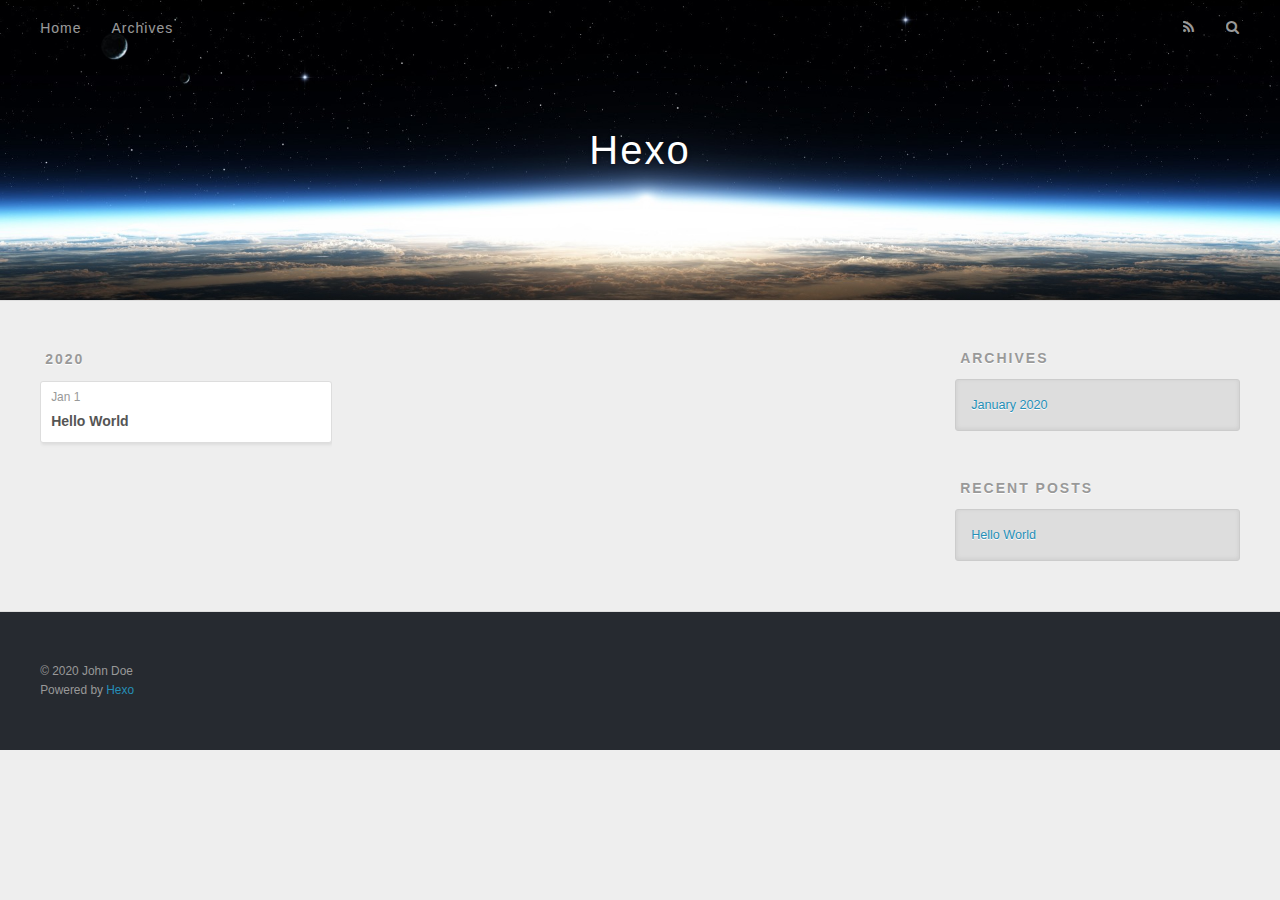
==== archives/index.html @ fbe67709 "Site updated: 2020-01-01 16:52:00" ====
<!DOCTYPE html>
<html>
<head>
  <meta charset="utf-8">
  

  
  <title>Archives | Hexo</title>
  <meta name="viewport" content="width=device-width, initial-scale=1, maximum-scale=1">
  <meta property="og:type" content="website">
<meta property="og:title" content="Hexo">
<meta property="og:url" content="http://yoursite.com/archives/index.html">
<meta property="og:site_name" content="Hexo">
<meta property="og:locale" content="en_US">
<meta property="article:author" content="John Doe">
<meta name="twitter:card" content="summary">
  
    <link rel="alternate" href="/atom.xml" title="Hexo" type="application/atom+xml">
  
  
    <link rel="icon" href="/favicon.png">
  
  
    <link href="//fonts.googleapis.com/css?family=Source+Code+Pro" rel="stylesheet" type="text/css">
  
  
<link rel="stylesheet" href="/css/style.css">

<meta name="generator" content="Hexo 4.2.0"></head>

<body>
  <div id="container">
    <div id="wrap">
      <header id="header">
  <div id="banner"></div>
  <div id="header-outer" class="outer">
    <div id="header-title" class="inner">
      <h1 id="logo-wrap">
        <a href="/" id="logo">Hexo</a>
      </h1>
      
    </div>
    <div id="header-inner" class="inner">
      <nav id="main-nav">
        <a id="main-nav-toggle" class="nav-icon"></a>
        
          <a class="main-nav-link" href="/">Home</a>
        
          <a class="main-nav-link" href="/archives">Archives</a>
        
      </nav>
      <nav id="sub-nav">
        
          <a id="nav-rss-link" class="nav-icon" href="/atom.xml" title="RSS Feed"></a>
        
        <a id="nav-search-btn" class="nav-icon" title="Search"></a>
      </nav>
      <div id="search-form-wrap">
        <form action="//google.com/search" method="get" accept-charset="UTF-8" class="search-form"><input type="search" name="q" class="search-form-input" placeholder="Search"><button type="submit" class="search-form-submit">&#xF002;</button><input type="hidden" name="sitesearch" value="http://yoursite.com"></form>
      </div>
    </div>
  </div>
</header>
      <div class="outer">
        <section id="main">
  
  
    
    
      
      
      <section class="archives-wrap">
        <div class="archive-year-wrap">
          <a href="/archives/2020" class="archive-year">2020</a>
        </div>
        <div class="archives">
    
    <article class="archive-article archive-type-post">
  <div class="archive-article-inner">
    <header class="archive-article-header">
      <a href="/2020/01/01/hello-world/" class="archive-article-date">
  <time datetime="2020-01-01T08:36:13.190Z" itemprop="datePublished">Jan 1</time>
</a>
      
  
    <h1 itemprop="name">
      <a class="archive-article-title" href="/2020/01/01/hello-world/">Hello World</a>
    </h1>
  

    </header>
  </div>
</article>
  
  
    </div></section>
  


</section>
        
          <aside id="sidebar">
  
    

  
    

  
    
  
    
  <div class="widget-wrap">
    <h3 class="widget-title">Archives</h3>
    <div class="widget">
      <ul class="archive-list"><li class="archive-list-item"><a class="archive-list-link" href="/archives/2020/01/">January 2020</a></li></ul>
    </div>
  </div>


  
    
  <div class="widget-wrap">
    <h3 class="widget-title">Recent Posts</h3>
    <div class="widget">
      <ul>
        
          <li>
            <a href="/2020/01/01/hello-world/">Hello World</a>
          </li>
        
      </ul>
    </div>
  </div>

  
</aside>
        
      </div>
      <footer id="footer">
  
  <div class="outer">
    <div id="footer-info" class="inner">
      &copy; 2020 John Doe<br>
      Powered by <a href="http://hexo.io/" target="_blank">Hexo</a>
    </div>
  </div>
</footer>
    </div>
    <nav id="mobile-nav">
  
    <a href="/" class="mobile-nav-link">Home</a>
  
    <a href="/archives" class="mobile-nav-link">Archives</a>
  
</nav>
    

<script src="//ajax.googleapis.com/ajax/libs/jquery/2.0.3/jquery.min.js"></script>


  
<link rel="stylesheet" href="/fancybox/jquery.fancybox.css">

  
<script src="/fancybox/jquery.fancybox.pack.js"></script>




<script src="/js/script.js"></script>




  </div>
</body>
</html>
---- css/style.css ----
body {
  width: 100%;
}
body:before,
body:after {
  content: "";
  display: table;
}
body:after {
  clear: both;
}
html,
body,
div,
span,
applet,
object,
iframe,
h1,
h2,
h3,
h4,
h5,
h6,
p,
blockquote,
pre,
a,
abbr,
acronym,
address,
big,
cite,
code,
del,
dfn,
em,
img,
ins,
kbd,
q,
s,
samp,
small,
strike,
strong,
sub,
sup,
tt,
var,
dl,
dt,
dd,
ol,
ul,
li,
fieldset,
form,
label,
legend,
table,
caption,
tbody,
tfoot,
thead,
tr,
th,
td {
  margin: 0;
  padding: 0;
  border: 0;
  outline: 0;
  font-weight: inherit;
  font-style: inherit;
  font-family: inherit;
  font-size: 100%;
  vertical-align: baseline;
}
body {
  line-height: 1;
  color: #000;
  background: #fff;
}
ol,
ul {
  list-style: none;
}
table {
  border-collapse: separate;
  border-spacing: 0;
  vertical-align: middle;
}
caption,
th,
td {
  text-align: left;
  font-weight: normal;
  vertical-align: middle;
}
a img {
  border: none;
}
input,
button {
  margin: 0;
  padding: 0;
}
input::-moz-focus-inner,
button::-moz-focus-inner {
  border: 0;
  padding: 0;
}
@font-face {
  font-family: FontAwesome;
  font-style: normal;
  font-weight: normal;
  src: url("fonts/fontawesome-webfont.eot?v=#4.0.3");
  src: url("fonts/fontawesome-webfont.eot?#iefix&v=#4.0.3") format("embedded-opentype"), url("fonts/fontawesome-webfont.woff?v=#4.0.3") format("woff"), url("fonts/fontawesome-webfont.ttf?v=#4.0.3") format("truetype"), url("fonts/fontawesome-webfont.svg#fontawesomeregular?v=#4.0.3") format("svg");
}
html,
body,
#container {
  height: 100%;
}
body {
  background: #eee;
  font: 14px -apple-system, BlinkMacSystemFont, "Segoe UI", "Roboto", "Oxygen", "Ubuntu", "Cantarell", "Fira Sans", "Droid Sans", "Helvetica Neue", sans-serif;
  -webkit-text-size-adjust: 100%;
}
.outer {
  max-width: 1220px;
  margin: 0 auto;
  padding: 0 20px;
}
.outer:before,
.outer:after {
  content: "";
  display: table;
}
.outer:after {
  clear: both;
}
.inner {
  display: inline;
  float: left;
  width: 98.33333333333333%;
  margin: 0 0.833333333333333%;
}
.left,
.alignleft {
  float: left;
}
.right,
.alignright {
  float: right;
}
.clear {
  clear: both;
}
#container {
  position: relative;
}
.mobile-nav-on {
  overflow: hidden;
}
#wrap {
  height: 100%;
  width: 100%;
  position: absolute;
  top: 0;
  left: 0;
  -webkit-transition: 0.2s ease-out;
  -moz-transition: 0.2s ease-out;
  -ms-transition: 0.2s ease-out;
  transition: 0.2s ease-out;
  z-index: 1;
  background: #eee;
}
.mobile-nav-on #wrap {
  left: 280px;
}
@media screen and (min-width: 768px) {
  #main {
    display: inline;
    float: left;
    width: 73.33333333333333%;
    margin: 0 0.833333333333333%;
  }
}
.article-date,
.article-category-link,
.archive-year,
.widget-title {
  text-decoration: none;
  text-transform: uppercase;
  letter-spacing: 2px;
  color: #999;
  margin-bottom: 1em;
  margin-left: 5px;
  line-height: 1em;
  text-shadow: 0 1px #fff;
  font-weight: bold;
}
.article-inner,
.archive-article-inner {
  background: #fff;
  -webkit-box-shadow: 1px 2px 3px #ddd;
  box-shadow: 1px 2px 3px #ddd;
  border: 1px solid #ddd;
  border-radius: 3px;
}
.article-entry h1,
.widget h1 {
  font-size: 2em;
}
.article-entry h2,
.widget h2 {
  font-size: 1.5em;
}
.article-entry h3,
.widget h3 {
  font-size: 1.3em;
}
.article-entry h4,
.widget h4 {
  font-size: 1.2em;
}
.article-entry h5,
.widget h5 {
  font-size: 1em;
}
.article-entry h6,
.widget h6 {
  font-size: 1em;
  color: #999;
}
.article-entry hr,
.widget hr {
  border: 1px dashed #ddd;
}
.article-entry strong,
.widget strong {
  font-weight: bold;
}
.article-entry em,
.widget em,
.article-entry cite,
.widget cite {
  font-style: italic;
}
.article-entry sup,
.widget sup,
.article-entry sub,
.widget sub {
  font-size: 0.75em;
  line-height: 0;
  position: relative;
  vertical-align: baseline;
}
.article-entry sup,
.widget sup {
  top: -0.5em;
}
.article-entry sub,
.widget sub {
  bottom: -0.2em;
}
.article-entry small,
.widget small {
  font-size: 0.85em;
}
.article-entry acronym,
.widget acronym,
.article-entry abbr,
.widget abbr {
  border-bottom: 1px dotted;
}
.article-entry ul,
.widget ul,
.article-entry ol,
.widget ol,
.article-entry dl,
.widget dl {
  margin: 0 20px;
  line-height: 1.6em;
}
.article-entry ul ul,
.widget ul ul,
.article-entry ol ul,
.widget ol ul,
.article-entry ul ol,
.widget ul ol,
.article-entry ol ol,
.widget ol ol {
  margin-top: 0;
  margin-bottom: 0;
}
.article-entry ul,
.widget ul {
  list-style: disc;
}
.article-entry ol,
.widget ol {
  list-style: decimal;
}
.article-entry dt,
.widget dt {
  font-weight: bold;
}
#header {
  height: 300px;
  position: relative;
  border-bottom: 1px solid #ddd;
}
#header:before,
#header:after {
  content: "";
  position: absolute;
  left: 0;
  right: 0;
  height: 40px;
}
#header:before {
  top: 0;
  background: -webkit-linear-gradient(rgba(0,0,0,0.2), transparent);
  background: -moz-linear-gradient(rgba(0,0,0,0.2), transparent);
  background: -ms-linear-gradient(rgba(0,0,0,0.2), transparent);
  background: linear-gradient(rgba(0,0,0,0.2), transparent);
}
#header:after {
  bottom: 0;
  background: -webkit-linear-gradient(transparent, rgba(0,0,0,0.2));
  background: -moz-linear-gradient(transparent, rgba(0,0,0,0.2));
  background: -ms-linear-gradient(transparent, rgba(0,0,0,0.2));
  background: linear-gradient(transparent, rgba(0,0,0,0.2));
}
#header-outer {
  height: 100%;
  position: relative;
}
#header-inner {
  position: relative;
  overflow: hidden;
}
#banner {
  position: absolute;
  top: 0;
  left: 0;
  width: 100%;
  height: 100%;
  background: url("images/banner.jpg") center #000;
  -webkit-background-size: cover;
  -moz-background-size: cover;
  background-size: cover;
  z-index: -1;
}
#header-title {
  text-align: center;
  height: 40px;
  position: absolute;
  top: 50%;
  left: 0;
  margin-top: -20px;
}
#logo,
#subtitle {
  text-decoration: none;
  color: #fff;
  font-weight: 300;
  text-shadow: 0 1px 4px rgba(0,0,0,0.3);
}
#logo {
  font-size: 40px;
  line-height: 40px;
  letter-spacing: 2px;
}
#subtitle {
  font-size: 16px;
  line-height: 16px;
  letter-spacing: 1px;
}
#subtitle-wrap {
  margin-top: 16px;
}
#main-nav {
  float: left;
  margin-left: -15px;
}
.nav-icon,
.main-nav-link {
  float: left;
  color: #fff;
  opacity: 0.6;
  text-decoration: none;
  text-shadow: 0 1px rgba(0,0,0,0.2);
  -webkit-transition: opacity 0.2s;
  -moz-transition: opacity 0.2s;
  -ms-transition: opacity 0.2s;
  transition: opacity 0.2s;
  display: block;
  padding: 20px 15px;
}
.nav-icon:hover,
.main-nav-link:hover {
  opacity: 1;
}
.nav-icon {
  font-family: FontAwesome;
  text-align: center;
  font-size: 14px;
  width: 14px;
  height: 14px;
  padding: 20px 15px;
  position: relative;
  cursor: pointer;
}
.main-nav-link {
  font-weight: 300;
  letter-spacing: 1px;
}
@media screen and (max-width: 479px) {
  .main-nav-link {
    display: none;
  }
}
#main-nav-toggle {
  display: none;
}
#main-nav-toggle:before {
  content: "\f0c9";
}
@media screen and (max-width: 479px) {
  #main-nav-toggle {
    display: block;
  }
}
#sub-nav {
  float: right;
  margin-right: -15px;
}
#nav-rss-link:before {
  content: "\f09e";
}
#nav-search-btn:before {
  content: "\f002";
}
#search-form-wrap {
  position: absolute;
  top: 15px;
  width: 150px;
  height: 30px;
  right: -150px;
  opacity: 0;
  -webkit-transition: 0.2s ease-out;
  -moz-transition: 0.2s ease-out;
  -ms-transition: 0.2s ease-out;
  transition: 0.2s ease-out;
}
#search-form-wrap.on {
  opacity: 1;
  right: 0;
}
@media screen and (max-width: 479px) {
  #search-form-wrap {
    width: 100%;
    right: -100%;
  }
}
.search-form {
  position: absolute;
  top: 0;
  left: 0;
  right: 0;
  background: #fff;
  padding: 5px 15px;
  border-radius: 15px;
  -webkit-box-shadow: 0 0 10px rgba(0,0,0,0.3);
  box-shadow: 0 0 10px rgba(0,0,0,0.3);
}
.search-form-input {
  border: none;
  background: none;
  color: #555;
  width: 100%;
  font: 13px -apple-system, BlinkMacSystemFont, "Segoe UI", "Roboto", "Oxygen", "Ubuntu", "Cantarell", "Fira Sans", "Droid Sans", "Helvetica Neue", sans-serif;
  outline: none;
}
.search-form-input::-webkit-search-results-decoration,
.search-form-input::-webkit-search-cancel-button {
  -webkit-appearance: none;
}
.search-form-submit {
  position: absolute;
  top: 50%;
  right: 10px;
  margin-top: -7px;
  font: 13px FontAwesome;
  border: none;
  background: none;
  color: #bbb;
  cursor: pointer;
}
.search-form-submit:hover,
.search-form-submit:focus {
  color: #777;
}
.article {
  margin: 50px 0;
}
.article-inner {
  overflow: hidden;
}
.article-meta:before,
.article-meta:after {
  content: "";
  display: table;
}
.article-meta:after {
  clear: both;
}
.article-date {
  float: left;
}
.article-category {
  float: left;
  line-height: 1em;
  color: #ccc;
  text-shadow: 0 1px #fff;
  margin-left: 8px;
}
.article-category:before {
  content: "\2022";
}
.article-category-link {
  margin: 0 12px 1em;
}
.article-header {
  padding: 20px 20px 0;
}
.article-title {
  text-decoration: none;
  font-size: 2em;
  font-weight: bold;
  color: #555;
  line-height: 1.1em;
  -webkit-transition: color 0.2s;
  -moz-transition: color 0.2s;
  -ms-transition: color 0.2s;
  transition: color 0.2s;
}
a.article-title:hover {
  color: #258fb8;
}
.article-entry {
  color: #555;
  padding: 0 20px;
}
.article-entry:before,
.article-entry:after {
  content: "";
  display: table;
}
.article-entry:after {
  clear: both;
}
.article-entry p,
.article-entry table {
  line-height: 1.6em;
  margin: 1.6em 0;
}
.article-entry h1,
.article-entry h2,
.article-entry h3,
.article-entry h4,
.article-entry h5,
.article-entry h6 {
  font-weight: bold;
}
.article-entry h1,
.article-entry h2,
.article-entry h3,
.article-entry h4,
.article-entry h5,
.article-entry h6 {
  line-height: 1.1em;
  margin: 1.1em 0;
}
.article-entry a {
  color: #258fb8;
  text-decoration: none;
}
.article-entry a:hover {
  text-decoration: underline;
}
.article-entry ul,
.article-entry ol,
.article-entry dl {
  margin-top: 1.6em;
  margin-bottom: 1.6em;
}
.article-entry img,
.article-entry video {
  max-width: 100%;
  height: auto;
  display: block;
  margin: auto;
}
.article-entry iframe {
  border: none;
}
.article-entry table {
  width: 100%;
  border-collapse: collapse;
  border-spacing: 0;
}
.article-entry th {
  font-weight: bold;
  border-bottom: 3px solid #ddd;
  padding-bottom: 0.5em;
}
.article-entry td {
  border-bottom: 1px solid #ddd;
  padding: 10px 0;
}
.article-entry blockquote {
  font-family: Georgia, "Times New Roman", serif;
  font-size: 1.4em;
  margin: 1.6em 20px;
  text-align: center;
}
.article-entry blockquote footer {
  font-size: 14px;
  margin: 1.6em 0;
  font-family: -apple-system, BlinkMacSystemFont, "Segoe UI", "Roboto", "Oxygen", "Ubuntu", "Cantarell", "Fira Sans", "Droid Sans", "Helvetica Neue", sans-serif;
}
.article-entry blockquote footer cite:before {
  content: "—";
  padding: 0 0.5em;
}
.article-entry .pullquote {
  text-align: left;
  width: 45%;
  margin: 0;
}
.article-entry .pullquote.left {
  margin-left: 0.5em;
  margin-right: 1em;
}
.article-entry .pullquote.right {
  margin-right: 0.5em;
  margin-left: 1em;
}
.article-entry .caption {
  color: #999;
  display: block;
  font-size: 0.9em;
  margin-top: 0.5em;
  position: relative;
  text-align: center;
}
.article-entry .video-container {
  position: relative;
  padding-top: 56.25%;
  height: 0;
  overflow: hidden;
}
.article-entry .video-container iframe,
.article-entry .video-container object,
.article-entry .video-container embed {
  position: absolute;
  top: 0;
  left: 0;
  width: 100%;
  height: 100%;
  margin-top: 0;
}
.article-more-link a {
  display: inline-block;
  line-height: 1em;
  padding: 6px 15px;
  border-radius: 15px;
  background: #eee;
  color: #999;
  text-shadow: 0 1px #fff;
  text-decoration: none;
}
.article-more-link a:hover {
  background: #258fb8;
  color: #fff;
  text-decoration: none;
  text-shadow: 0 1px #1e7293;
}
.article-footer {
  font-size: 0.85em;
  line-height: 1.6em;
  border-top: 1px solid #ddd;
  padding-top: 1.6em;
  margin: 0 20px 20px;
}
.article-footer:before,
.article-footer:after {
  content: "";
  display: table;
}
.article-footer:after {
  clear: both;
}
.article-footer a {
  color: #999;
  text-decoration: none;
}
.article-footer a:hover {
  color: #555;
}
.article-tag-list-item {
  float: left;
  margin-right: 10px;
}
.article-tag-list-link:before {
  content: "#";
}
.article-comment-link {
  float: right;
}
.article-comment-link:before {
  content: "\f075";
  font-family: FontAwesome;
  padding-right: 8px;
}
.article-share-link {
  cursor: pointer;
  float: right;
  margin-left: 20px;
}
.article-share-link:before {
  content: "\f064";
  font-family: FontAwesome;
  padding-right: 6px;
}
#article-nav {
  position: relative;
}
#article-nav:before,
#article-nav:after {
  content: "";
  display: table;
}
#article-nav:after {
  clear: both;
}
@media screen and (min-width: 768px) {
  #article-nav {
    margin: 50px 0;
  }
  #article-nav:before {
    width: 8px;
    height: 8px;
    position: absolute;
    top: 50%;
    left: 50%;
    margin-top: -4px;
    margin-left: -4px;
    content: "";
    border-radius: 50%;
    background: #ddd;
    -webkit-box-shadow: 0 1px 2px #fff;
    box-shadow: 0 1px 2px #fff;
  }
}
.article-nav-link-wrap {
  text-decoration: none;
  text-shadow: 0 1px #fff;
  color: #999;
  -webkit-box-sizing: border-box;
  -moz-box-sizing: border-box;
  box-sizing: border-box;
  margin-top: 50px;
  text-align: center;
  display: block;
}
.article-nav-link-wrap:hover {
  color: #555;
}
@media screen and (min-width: 768px) {
  .article-nav-link-wrap {
    width: 50%;
    margin-top: 0;
  }
}
@media screen and (min-width: 768px) {
  #article-nav-newer {
    float: left;
    text-align: right;
    padding-right: 20px;
  }
}
@media screen and (min-width: 768px) {
  #article-nav-older {
    float: right;
    text-align: left;
    padding-left: 20px;
  }
}
.article-nav-caption {
  text-transform: uppercase;
  letter-spacing: 2px;
  color: #ddd;
  line-height: 1em;
  font-weight: bold;
}
#article-nav-newer .article-nav-caption {
  margin-right: -2px;
}
.article-nav-title {
  font-size: 0.85em;
  line-height: 1.6em;
  margin-top: 0.5em;
}
.article-share-box {
  position: absolute;
  display: none;
  background: #fff;
  -webkit-box-shadow: 1px 2px 10px rgba(0,0,0,0.2);
  box-shadow: 1px 2px 10px rgba(0,0,0,0.2);
  border-radius: 3px;
  margin-left: -145px;
  overflow: hidden;
  z-index: 1;
}
.article-share-box.on {
  display: block;
}
.article-share-input {
  width: 100%;
  background: none;
  -webkit-box-sizing: border-box;
  -moz-box-sizing: border-box;
  box-sizing: border-box;
  font: 14px -apple-system, BlinkMacSystemFont, "Segoe UI", "Roboto", "Oxygen", "Ubuntu", "Cantarell", "Fira Sans", "Droid Sans", "Helvetica Neue", sans-serif;
  padding: 0 15px;
  color: #555;
  outline: none;
  border: 1px solid #ddd;
  border-radius: 3px 3px 0 0;
  height: 36px;
  line-height: 36px;
}
.article-share-links {
  background: #eee;
}
.article-share-links:before,
.article-share-links:after {
  content: "";
  display: table;
}
.article-share-links:after {
  clear: both;
}
.article-share-twitter,
.article-share-facebook,
.article-share-pinterest,
.article-share-google {
  width: 50px;
  height: 36px;
  display: block;
  float: left;
  position: relative;
  color: #999;
  text-shadow: 0 1px #fff;
}
.article-share-twitter:before,
.article-share-facebook:before,
.article-share-pinterest:before,
.article-share-google:before {
  font-size: 20px;
  font-family: FontAwesome;
  width: 20px;
  height: 20px;
  position: absolute;
  top: 50%;
  left: 50%;
  margin-top: -10px;
  margin-left: -10px;
  text-align: center;
}
.article-share-twitter:hover,
.article-share-facebook:hover,
.article-share-pinterest:hover,
.article-share-google:hover {
  color: #fff;
}
.article-share-twitter:before {
  content: "\f099";
}
.article-share-twitter:hover {
  background: #00aced;
  text-shadow: 0 1px #008abe;
}
.article-share-facebook:before {
  content: "\f09a";
}
.article-share-facebook:hover {
  background: #3b5998;
  text-shadow: 0 1px #2f477a;
}
.article-share-pinterest:before {
  content: "\f0d2";
}
.article-share-pinterest:hover {
  background: #cb2027;
  text-shadow: 0 1px #a21a1f;
}
.article-share-google:before {
  content: "\f0d5";
}
.article-share-google:hover {
  background: #dd4b39;
  text-shadow: 0 1px #be3221;
}
.article-gallery {
  background: #000;
  position: relative;
}
.article-gallery-photos {
  position: relative;
  overflow: hidden;
}
.article-gallery-img {
  display: none;
  max-width: 100%;
}
.article-gallery-img:first-child {
  display: block;
}
.article-gallery-img.loaded {
  position: absolute;
  display: block;
}
.article-gallery-img img {
  display: block;
  max-width: 100%;
  margin: 0 auto;
}
#comments {
  background: #fff;
  -webkit-box-shadow: 1px 2px 3px #ddd;
  box-shadow: 1px 2px 3px #ddd;
  padding: 20px;
  border: 1px solid #ddd;
  border-radius: 3px;
  margin: 50px 0;
}
#comments a {
  color: #258fb8;
}
.archives-wrap {
  margin: 50px 0;
}
.archives:before,
.archives:after {
  content: "";
  display: table;
}
.archives:after {
  clear: both;
}
.archive-year-wrap {
  margin-bottom: 1em;
}
.archives {
  -webkit-column-gap: 10px;
  -moz-column-gap: 10px;
  column-gap: 10px;
}
@media screen and (min-width: 480px) and (max-width: 767px) {
  .archives {
    -webkit-column-count: 2;
    -moz-column-count: 2;
    column-count: 2;
  }
}
@media screen and (min-width: 768px) {
  .archives {
    -webkit-column-count: 3;
    -moz-column-count: 3;
    column-count: 3;
  }
}
.archive-article {
  -webkit-column-break-inside: avoid;
  page-break-inside: avoid;
  overflow: hidden;
  break-inside: avoid-column;
}
.archive-article-inner {
  padding: 10px;
  margin-bottom: 15px;
}
.archive-article-title {
  text-decoration: none;
  font-weight: bold;
  color: #555;
  -webkit-transition: color 0.2s;
  -moz-transition: color 0.2s;
  -ms-transition: color 0.2s;
  transition: color 0.2s;
  line-height: 1.6em;
}
.archive-article-title:hover {
  color: #258fb8;
}
.archive-article-footer {
  margin-top: 1em;
}
.archive-article-date {
  color: #999;
  text-decoration: none;
  font-size: 0.85em;
  line-height: 1em;
  margin-bottom: 0.5em;
  display: block;
}
#page-nav {
  margin: 50px auto;
  background: #fff;
  -webkit-box-shadow: 1px 2px 3px #ddd;
  box-shadow: 1px 2px 3px #ddd;
  border: 1px solid #ddd;
  border-radius: 3px;
  text-align: center;
  color: #999;
  overflow: hidden;
}
#page-nav:before,
#page-nav:after {
  content: "";
  display: table;
}
#page-nav:after {
  clear: both;
}
#page-nav a,
#page-nav span {
  padding: 10px 20px;
  line-height: 1;
  height: 2ex;
}
#page-nav a {
  color: #999;
  text-decoration: none;
}
#page-nav a:hover {
  background: #999;
  color: #fff;
}
#page-nav .prev {
  float: left;
}
#page-nav .next {
  float: right;
}
#page-nav .page-number {
  display: inline-block;
}
@media screen and (max-width: 479px) {
  #page-nav .page-number {
    display: none;
  }
}
#page-nav .current {
  color: #555;
  font-weight: bold;
}
#page-nav .space {
  color: #ddd;
}
#footer {
  background: #262a30;
  padding: 50px 0;
  border-top: 1px solid #ddd;
  color: #999;
}
#footer a {
  color: #258fb8;
  text-decoration: none;
}
#footer a:hover {
  text-decoration: underline;
}
#footer-info {
  line-height: 1.6em;
  font-size: 0.85em;
}
.article-entry pre,
.article-entry .highlight {
  background: #2d2d2d;
  margin: 0 -20px;
  padding: 15px 20px;
  border-style: solid;
  border-color: #ddd;
  border-width: 1px 0;
  overflow: auto;
  color: #ccc;
  line-height: 22.400000000000002px;
}
.article-entry .highlight .gutter pre,
.article-entry .gist .gist-file .gist-data .line-numbers {
  color: #666;
  font-size: 0.85em;
}
.article-entry pre,
.article-entry code {
  font-family: "Source Code Pro", Consolas, Monaco, Menlo, Consolas, monospace;
}
.article-entry code {
  background: #eee;
  text-shadow: 0 1px #fff;
  padding: 0 0.3em;
}
.article-entry pre code {
  background: none;
  text-shadow: none;
  padding: 0;
}
.article-entry .highlight pre {
  border: none;
  margin: 0;
  padding: 0;
}
.article-entry .highlight table {
  margin: 0;
  width: auto;
}
.article-entry .highlight td {
  border: none;
  padding: 0;
}
.article-entry .highlight figcaption {
  font-size: 0.85em;
  color: #999;
  line-height: 1em;
  margin-bottom: 1em;
}
.article-entry .highlight figcaption:before,
.article-entry .highlight figcaption:after {
  content: "";
  display: table;
}
.article-entry .highlight figcaption:after {
  clear: both;
}
.article-entry .highlight figcaption a {
  float: right;
}
.article-entry .highlight .gutter pre {
  text-align: right;
  padding-right: 20px;
}
.article-entry .highlight .line {
  height: 22.400000000000002px;
}
.article-entry .highlight .line.marked {
  background: #515151;
}
.article-entry .gist {
  margin: 0 -20px;
  border-style: solid;
  border-color: #ddd;
  border-width: 1px 0;
  background: #2d2d2d;
  padding: 15px 20px 15px 0;
}
.article-entry .gist .gist-file {
  border: none;
  font-family: "Source Code Pro", Consolas, Monaco, Menlo, Consolas, monospace;
  margin: 0;
}
.article-entry .gist .gist-file .gist-data {
  background: none;
  border: none;
}
.article-entry .gist .gist-file .gist-data .line-numbers {
  background: none;
  border: none;
  padding: 0 20px 0 0;
}
.article-entry .gist .gist-file .gist-data .line-data {
  padding: 0 !important;
}
.article-entry .gist .gist-file .highlight {
  margin: 0;
  padding: 0;
  border: none;
}
.article-entry .gist .gist-file .gist-meta {
  background: #2d2d2d;
  color: #999;
  font: 0.85em -apple-system, BlinkMacSystemFont, "Segoe UI", "Roboto", "Oxygen", "Ubuntu", "Cantarell", "Fira Sans", "Droid Sans", "Helvetica Neue", sans-serif;
  text-shadow: 0 0;
  padding: 0;
  margin-top: 1em;
  margin-left: 20px;
}
.article-entry .gist .gist-file .gist-meta a {
  color: #258fb8;
  font-weight: normal;
}
.article-entry .gist .gist-file .gist-meta a:hover {
  text-decoration: underline;
}
pre .comment,
pre .title {
  color: #999;
}
pre .variable,
pre .attribute,
pre .tag,
pre .regexp,
pre .ruby .constant,
pre .xml .tag .title,
pre .xml .pi,
pre .xml .doctype,
pre .html .doctype,
pre .css .id,
pre .css .class,
pre .css .pseudo {
  color: #f2777a;
}
pre .number,
pre .preprocessor,
pre .built_in,
pre .literal,
pre .params,
pre .constant {
  color: #f99157;
}
pre .class,
pre .ruby .class .title,
pre .css .rules .attribute {
  color: #9c9;
}
pre .string,
pre .value,
pre .inheritance,
pre .header,
pre .ruby .symbol,
pre .xml .cdata {
  color: #9c9;
}
pre .css .hexcolor {
  color: #6cc;
}
pre .function,
pre .python .decorator,
pre .python .title,
pre .ruby .function .title,
pre .ruby .title .keyword,
pre .perl .sub,
pre .javascript .title,
pre .coffeescript .title {
  color: #69c;
}
pre .keyword,
pre .javascript .function {
  color: #c9c;
}
@media screen and (max-width: 479px) {
  #mobile-nav {
    position: absolute;
    top: 0;
    left: 0;
    width: 280px;
    height: 100%;
    background: #191919;
    border-right: 1px solid #fff;
  }
}
@media screen and (max-width: 479px) {
  .mobile-nav-link {
    display: block;
    color: #999;
    text-decoration: none;
    padding: 15px 20px;
    font-weight: bold;
  }
  .mobile-nav-link:hover {
    color: #fff;
  }
}
@media screen and (min-width: 768px) {
  #sidebar {
    display: inline;
    float: left;
    width: 23.333333333333332%;
    margin: 0 0.833333333333333%;
  }
}
.widget-wrap {
  margin: 50px 0;
}
.widget {
  color: #777;
  text-shadow: 0 1px #fff;
  background: #ddd;
  -webkit-box-shadow: 0 -1px 4px #ccc inset;
  box-shadow: 0 -1px 4px #ccc inset;
  border: 1px solid #ccc;
  padding: 15px;
  border-radius: 3px;
}
.widget a {
  color: #258fb8;
  text-decoration: none;
}
.widget a:hover {
  text-decoration: underline;
}
.widget ul ul,
.widget ol ul,
.widget dl ul,
.widget ul ol,
.widget ol ol,
.widget dl ol,
.widget ul dl,
.widget ol dl,
.widget dl dl {
  margin-left: 15px;
  list-style: disc;
}
.widget {
  line-height: 1.6em;
  word-wrap: break-word;
  font-size: 0.9em;
}
.widget ul,
.widget ol {
  list-style: none;
  margin: 0;
}
.widget ul ul,
.widget ol ul,
.widget ul ol,
.widget ol ol {
  margin: 0 20px;
}
.widget ul ul,
.widget ol ul {
  list-style: disc;
}
.widget ul ol,
.widget ol ol {
  list-style: decimal;
}
.category-list-count,
.tag-list-count,
.archive-list-count {
  padding-left: 5px;
  color: #999;
  font-size: 0.85em;
}
.category-list-count:before,
.tag-list-count:before,
.archive-list-count:before {
  content: "(";
}
.category-list-count:after,
.tag-list-count:after,
.archive-list-count:after {
  content: ")";
}
.tagcloud a {
  margin-right: 5px;
  display: inline-block;
}
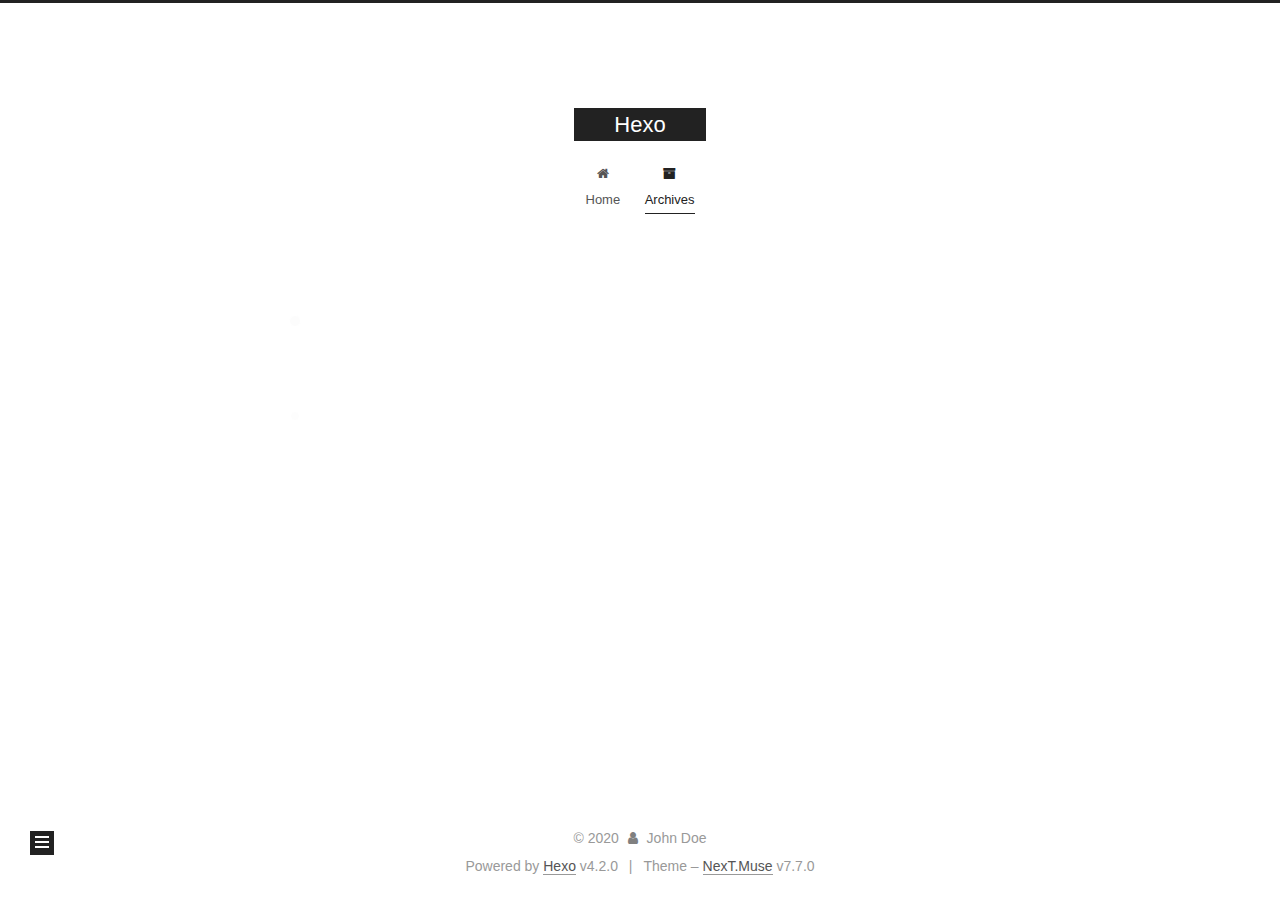
==== commit ec836eec: "Site updated: 2020-01-01 16:56:26" ====
--- a/archives/index.html
+++ b/archives/index.html
@@ -1,12 +1,51 @@
 <!DOCTYPE html>
-<html>
+<html lang="en">
 <head>
-  <meta charset="utf-8">
-  
-
-  
-  <title>Archives | Hexo</title>
-  <meta name="viewport" content="width=device-width, initial-scale=1, maximum-scale=1">
+  <meta charset="UTF-8">
+<meta name="viewport" content="width=device-width, initial-scale=1, maximum-scale=2">
+<meta name="theme-color" content="#222">
+<meta name="generator" content="Hexo 4.2.0">
+  <link rel="apple-touch-icon" sizes="180x180" href="/images/apple-touch-icon-next.png">
+  <link rel="icon" type="image/png" sizes="32x32" href="/images/favicon-32x32-next.png">
+  <link rel="icon" type="image/png" sizes="16x16" href="/images/favicon-16x16-next.png">
+  <link rel="mask-icon" href="/images/logo.svg" color="#222">
+
+<link rel="stylesheet" href="/css/main.css">
+
+
+<link rel="stylesheet" href="/lib/font-awesome/css/font-awesome.min.css">
+
+
+<script id="hexo-configurations">
+  var NexT = window.NexT || {};
+  var CONFIG = {
+    hostname: new URL('http://yoursite.com').hostname,
+    root: '/',
+    scheme: 'Muse',
+    version: '7.7.0',
+    exturl: false,
+    sidebar: {"position":"left","display":"post","padding":18,"offset":12,"onmobile":false},
+    copycode: {"enable":false,"show_result":false,"style":null},
+    back2top: {"enable":true,"sidebar":false,"scrollpercent":false},
+    bookmark: {"enable":false,"color":"#222","save":"auto"},
+    fancybox: false,
+    mediumzoom: false,
+    lazyload: false,
+    pangu: false,
+    comments: {"style":"tabs","active":null,"storage":true,"lazyload":false,"nav":null},
+    algolia: {
+      appID: '',
+      apiKey: '',
+      indexName: '',
+      hits: {"per_page":10},
+      labels: {"input_placeholder":"Search for Posts","hits_empty":"We didn't find any results for the search: ${query}","hits_stats":"${hits} results found in ${time} ms"}
+    },
+    localsearch: {"enable":false,"trigger":"auto","top_n_per_article":1,"unescape":false,"preload":false},
+    path: '',
+    motion: {"enable":true,"async":false,"transition":{"post_block":"fadeIn","post_header":"slideDownIn","post_body":"slideDownIn","coll_header":"slideLeftIn","sidebar":"slideUpIn"}}
+  };
+</script>
+
   <meta property="og:type" content="website">
 <meta property="og:title" content="Hexo">
 <meta property="og:url" content="http://yoursite.com/archives/index.html">
@@ -14,165 +53,307 @@
 <meta property="og:locale" content="en_US">
 <meta property="article:author" content="John Doe">
 <meta name="twitter:card" content="summary">
-  
-    <link rel="alternate" href="/atom.xml" title="Hexo" type="application/atom+xml">
-  
-  
-    <link rel="icon" href="/favicon.png">
-  
-  
-    <link href="//fonts.googleapis.com/css?family=Source+Code+Pro" rel="stylesheet" type="text/css">
-  
-  
-<link rel="stylesheet" href="/css/style.css">
-
-<meta name="generator" content="Hexo 4.2.0"></head>
-
-<body>
-  <div id="container">
-    <div id="wrap">
-      <header id="header">
-  <div id="banner"></div>
-  <div id="header-outer" class="outer">
-    <div id="header-title" class="inner">
-      <h1 id="logo-wrap">
-        <a href="/" id="logo">Hexo</a>
-      </h1>
+
+<link rel="canonical" href="http://yoursite.com/archives/">
+
+
+<script id="page-configurations">
+  // https://hexo.io/docs/variables.html
+  CONFIG.page = {
+    sidebar: "",
+    isHome: false,
+    isPost: false
+  };
+</script>
+
+  <title>Archive | Hexo</title>
+  
+
+
+
+
+
+
+  <noscript>
+  <style>
+  .use-motion .brand,
+  .use-motion .menu-item,
+  .sidebar-inner,
+  .use-motion .post-block,
+  .use-motion .pagination,
+  .use-motion .comments,
+  .use-motion .post-header,
+  .use-motion .post-body,
+  .use-motion .collection-header { opacity: initial; }
+
+  .use-motion .site-title,
+  .use-motion .site-subtitle {
+    opacity: initial;
+    top: initial;
+  }
+
+  .use-motion .logo-line-before i { left: initial; }
+  .use-motion .logo-line-after i { right: initial; }
+  </style>
+</noscript>
+
+</head>
+
+<body itemscope itemtype="http://schema.org/WebPage">
+  <div class="container use-motion">
+    <div class="headband"></div>
+
+    <header class="header" itemscope itemtype="http://schema.org/WPHeader">
+      <div class="header-inner"><div class="site-brand-container">
+  <div class="site-meta">
+
+    <div>
+      <a href="/" class="brand" rel="start">
+        <span class="logo-line-before"><i></i></span>
+        <span class="site-title">Hexo</span>
+        <span class="logo-line-after"><i></i></span>
+      </a>
+    </div>
+  </div>
+
+  <div class="site-nav-toggle">
+    <div class="toggle" aria-label="Toggle navigation bar">
+      <span class="toggle-line toggle-line-first"></span>
+      <span class="toggle-line toggle-line-middle"></span>
+      <span class="toggle-line toggle-line-last"></span>
+    </div>
+  </div>
+</div>
+
+
+<nav class="site-nav">
+  
+  <ul id="menu" class="menu">
+        <li class="menu-item menu-item-home">
+
+    <a href="/" rel="section"><i class="fa fa-fw fa-home"></i>Home</a>
+
+  </li>
+        <li class="menu-item menu-item-archives">
+
+    <a href="/archives/" rel="section"><i class="fa fa-fw fa-archive"></i>Archives</a>
+
+  </li>
+  </ul>
+
+</nav>
+</div>
+    </header>
+
+    
+  <div class="back-to-top">
+    <i class="fa fa-arrow-up"></i>
+    <span>0%</span>
+  </div>
+
+
+    <main class="main">
+      <div class="main-inner">
+        <div class="content-wrap">
+          
+
+          <div class="content">
+            
+
+  
+  
+  
+  <div class="post-block">
+    <div class="posts-collapse">
+      <div class="collection-title">
+        <span class="collection-header">Um..! 1 post. Keep on posting.</span>
+      </div>
+
       
-    </div>
-    <div id="header-inner" class="inner">
-      <nav id="main-nav">
-        <a id="main-nav-toggle" class="nav-icon"></a>
+    <div class="collection-year">
+      <h1 class="collection-header">2020</h1>
+    </div>
+
+  <article itemscope itemtype="http://schema.org/Article">
+    <header class="post-header">
+
+      <div class="post-meta">
+        <time itemprop="dateCreated"
+              datetime="2020-01-01T16:36:13+08:00"
+              content="2020-01-01">
+          01-01
+        </time>
+      </div>
+
+      <h2 class="post-title">
+          <a class="post-title-link" href="/2020/01/01/hello-world/" itemprop="url">
+            <span itemprop="name">Hello World</span>
+          </a>
+      </h2>
+
+    </header>
+  </article>
+
+
+    </div>
+  </div>
+  
+  
+  
+
+  
+
+
+
+          </div>
+          
+
+<script>
+  window.addEventListener('tabs:register', () => {
+    let activeClass = CONFIG.comments.activeClass;
+    if (CONFIG.comments.storage) {
+      activeClass = localStorage.getItem('comments_active') || activeClass;
+    }
+    if (activeClass) {
+      let activeTab = document.querySelector(`a[href="#comment-${activeClass}"]`);
+      if (activeTab) {
+        activeTab.click();
+      }
+    }
+  });
+  if (CONFIG.comments.storage) {
+    window.addEventListener('tabs:click', event => {
+      if (!event.target.matches('.tabs-comment .tab-content .tab-pane')) return;
+      let commentClass = event.target.classList[1];
+      localStorage.setItem('comments_active', commentClass);
+    });
+  }
+</script>
+
+        </div>
+          
+  
+  <div class="toggle sidebar-toggle">
+    <span class="toggle-line toggle-line-first"></span>
+    <span class="toggle-line toggle-line-middle"></span>
+    <span class="toggle-line toggle-line-last"></span>
+  </div>
+
+  <aside class="sidebar">
+    <div class="sidebar-inner">
+
+      <ul class="sidebar-nav motion-element">
+        <li class="sidebar-nav-toc">
+          Table of Contents
+        </li>
+        <li class="sidebar-nav-overview">
+          Overview
+        </li>
+      </ul>
+
+      <!--noindex-->
+      <div class="post-toc-wrap sidebar-panel">
+      </div>
+      <!--/noindex-->
+
+      <div class="site-overview-wrap sidebar-panel">
+        <div class="site-author motion-element" itemprop="author" itemscope itemtype="http://schema.org/Person">
+  <p class="site-author-name" itemprop="name">John Doe</p>
+  <div class="site-description" itemprop="description"></div>
+</div>
+<div class="site-state-wrap motion-element">
+  <nav class="site-state">
+      <div class="site-state-item site-state-posts">
+          <a href="/archives/">
         
-          <a class="main-nav-link" href="/">Home</a>
+          <span class="site-state-item-count">1</span>
+          <span class="site-state-item-name">posts</span>
+        </a>
+      </div>
+  </nav>
+</div>
+
+
+
+      </div>
+
+    </div>
+  </aside>
+  <div id="sidebar-dimmer"></div>
+
+
+      </div>
+    </main>
+
+    <footer class="footer">
+      <div class="footer-inner">
         
-          <a class="main-nav-link" href="/archives">Archives</a>
+
+<div class="copyright">
+  
+  &copy; 
+  <span itemprop="copyrightYear">2020</span>
+  <span class="with-love">
+    <i class="fa fa-user"></i>
+  </span>
+  <span class="author" itemprop="copyrightHolder">John Doe</span>
+</div>
+  <div class="powered-by">Powered by <a href="https://hexo.io/" class="theme-link" rel="noopener" target="_blank">Hexo</a> v4.2.0
+  </div>
+  <span class="post-meta-divider">|</span>
+  <div class="theme-info">Theme – <a href="https://muse.theme-next.org/" class="theme-link" rel="noopener" target="_blank">NexT.Muse</a> v7.7.0
+  </div>
+
         
-      </nav>
-      <nav id="sub-nav">
-        
-          <a id="nav-rss-link" class="nav-icon" href="/atom.xml" title="RSS Feed"></a>
-        
-        <a id="nav-search-btn" class="nav-icon" title="Search"></a>
-      </nav>
-      <div id="search-form-wrap">
-        <form action="//google.com/search" method="get" accept-charset="UTF-8" class="search-form"><input type="search" name="q" class="search-form-input" placeholder="Search"><button type="submit" class="search-form-submit">&#xF002;</button><input type="hidden" name="sitesearch" value="http://yoursite.com"></form>
-      </div>
-    </div>
-  </div>
-</header>
-      <div class="outer">
-        <section id="main">
-  
-  
-    
-    
-      
-      
-      <section class="archives-wrap">
-        <div class="archive-year-wrap">
-          <a href="/archives/2020" class="archive-year">2020</a>
-        </div>
-        <div class="archives">
-    
-    <article class="archive-article archive-type-post">
-  <div class="archive-article-inner">
-    <header class="archive-article-header">
-      <a href="/2020/01/01/hello-world/" class="archive-article-date">
-  <time datetime="2020-01-01T08:36:13.190Z" itemprop="datePublished">Jan 1</time>
-</a>
-      
-  
-    <h1 itemprop="name">
-      <a class="archive-article-title" href="/2020/01/01/hello-world/">Hello World</a>
-    </h1>
-  
-
-    </header>
-  </div>
-</article>
-  
-  
-    </div></section>
-  
-
-
-</section>
-        
-          <aside id="sidebar">
-  
-    
-
-  
-    
-
-  
-    
-  
-    
-  <div class="widget-wrap">
-    <h3 class="widget-title">Archives</h3>
-    <div class="widget">
-      <ul class="archive-list"><li class="archive-list-item"><a class="archive-list-link" href="/archives/2020/01/">January 2020</a></li></ul>
-    </div>
-  </div>
-
-
-  
-    
-  <div class="widget-wrap">
-    <h3 class="widget-title">Recent Posts</h3>
-    <div class="widget">
-      <ul>
-        
-          <li>
-            <a href="/2020/01/01/hello-world/">Hello World</a>
-          </li>
-        
-      </ul>
-    </div>
-  </div>
-
-  
-</aside>
-        
-      </div>
-      <footer id="footer">
-  
-  <div class="outer">
-    <div id="footer-info" class="inner">
-      &copy; 2020 John Doe<br>
-      Powered by <a href="http://hexo.io/" target="_blank">Hexo</a>
-    </div>
-  </div>
-</footer>
-    </div>
-    <nav id="mobile-nav">
-  
-    <a href="/" class="mobile-nav-link">Home</a>
-  
-    <a href="/archives" class="mobile-nav-link">Archives</a>
-  
-</nav>
-    
-
-<script src="//ajax.googleapis.com/ajax/libs/jquery/2.0.3/jquery.min.js"></script>
-
-
-  
-<link rel="stylesheet" href="/fancybox/jquery.fancybox.css">
-
-  
-<script src="/fancybox/jquery.fancybox.pack.js"></script>
-
-
-
-
-<script src="/js/script.js"></script>
-
-
-
-
-  </div>
+
+
+
+
+
+
+
+
+      </div>
+    </footer>
+  </div>
+
+  
+  <script src="/lib/anime.min.js"></script>
+  <script src="/lib/velocity/velocity.min.js"></script>
+  <script src="/lib/velocity/velocity.ui.min.js"></script>
+
+<script src="/js/utils.js"></script>
+
+<script src="/js/motion.js"></script>
+
+
+<script src="/js/schemes/muse.js"></script>
+
+
+<script src="/js/next-boot.js"></script>
+
+
+
+
+  
+
+
+
+
+
+
+
+
+
+
+
+
+
+
+
+  
+
+  
+
 </body>
-</html>+</html>
--- a/css/main.css
+++ b/css/main.css
@@ -0,0 +1,2277 @@
+html {
+  line-height: 1.15; /* 1 */
+  -webkit-text-size-adjust: 100%; /* 2 */
+}
+body {
+  margin: 0;
+}
+main {
+  display: block;
+}
+h1 {
+  font-size: 2em;
+  margin: 0.67em 0;
+}
+hr {
+  box-sizing: content-box; /* 1 */
+  height: 0; /* 1 */
+  overflow: visible; /* 2 */
+}
+pre {
+  font-family: monospace, monospace; /* 1 */
+  font-size: 1em; /* 2 */
+}
+a {
+  background: transparent;
+}
+abbr[title] {
+  border-bottom: none; /* 1 */
+  text-decoration: underline; /* 2 */
+  text-decoration: underline dotted; /* 2 */
+}
+b,
+strong {
+  font-weight: bolder;
+}
+code,
+kbd,
+samp {
+  font-family: monospace, monospace; /* 1 */
+  font-size: 1em; /* 2 */
+}
+small {
+  font-size: 80%;
+}
+sub,
+sup {
+  font-size: 75%;
+  line-height: 0;
+  position: relative;
+  vertical-align: baseline;
+}
+sub {
+  bottom: -0.25em;
+}
+sup {
+  top: -0.5em;
+}
+img {
+  border-style: none;
+}
+button,
+input,
+optgroup,
+select,
+textarea {
+  font-family: inherit; /* 1 */
+  font-size: 100%; /* 1 */
+  line-height: 1.15; /* 1 */
+  margin: 0; /* 2 */
+}
+button,
+input {
+/* 1 */
+  overflow: visible;
+}
+button,
+select {
+/* 1 */
+  text-transform: none;
+}
+button,
+[type='button'],
+[type='reset'],
+[type='submit'] {
+  -webkit-appearance: button;
+}
+button::-moz-focus-inner,
+[type='button']::-moz-focus-inner,
+[type='reset']::-moz-focus-inner,
+[type='submit']::-moz-focus-inner {
+  border-style: none;
+  padding: 0;
+}
+button:-moz-focusring,
+[type='button']:-moz-focusring,
+[type='reset']:-moz-focusring,
+[type='submit']:-moz-focusring {
+  outline: 1px dotted ButtonText;
+}
+fieldset {
+  padding: 0.35em 0.75em 0.625em;
+}
+legend {
+  box-sizing: border-box; /* 1 */
+  color: inherit; /* 2 */
+  display: table; /* 1 */
+  max-width: 100%; /* 1 */
+  padding: 0; /* 3 */
+  white-space: normal; /* 1 */
+}
+progress {
+  vertical-align: baseline;
+}
+textarea {
+  overflow: auto;
+}
+[type='checkbox'],
+[type='radio'] {
+  box-sizing: border-box; /* 1 */
+  padding: 0; /* 2 */
+}
+[type='number']::-webkit-inner-spin-button,
+[type='number']::-webkit-outer-spin-button {
+  height: auto;
+}
+[type='search'] {
+  outline-offset: -2px; /* 2 */
+  -webkit-appearance: textfield; /* 1 */
+}
+[type='search']::-webkit-search-decoration {
+  -webkit-appearance: none;
+}
+::-webkit-file-upload-button {
+  font: inherit; /* 2 */
+  -webkit-appearance: button; /* 1 */
+}
+details {
+  display: block;
+}
+summary {
+  display: list-item;
+}
+template {
+  display: none;
+}
+[hidden] {
+  display: none;
+}
+::selection {
+  background: #262a30;
+  color: #fff;
+}
+html,
+body {
+  height: 100%;
+}
+body {
+  background: #fff;
+  color: #555;
+  font-family: 'Lato', "PingFang SC", "Microsoft YaHei", sans-serif;
+  font-size: 1em;
+  line-height: 2;
+}
+@media (max-width: 991px) {
+  body {
+    padding-left: 0 !important;
+    padding-right: 0 !important;
+  }
+}
+h1,
+h2,
+h3,
+h4,
+h5,
+h6 {
+  font-family: 'Lato', "PingFang SC", "Microsoft YaHei", sans-serif;
+  font-weight: bold;
+  line-height: 1.5;
+  margin: 20px 0 15px;
+}
+h1 {
+  font-size: 1.5em;
+}
+h2 {
+  font-size: 1.375em;
+}
+h3 {
+  font-size: 1.25em;
+}
+h4 {
+  font-size: 1.125em;
+}
+h5 {
+  font-size: 1em;
+}
+h6 {
+  font-size: 0.875em;
+}
+p {
+  margin: 0 0 20px 0;
+}
+a,
+span.exturl {
+  border-bottom: 1px solid #999;
+  color: #555;
+  outline: 0;
+  text-decoration: none;
+  overflow-wrap: break-word;
+  word-wrap: break-word;
+  cursor: pointer;
+}
+a:hover,
+span.exturl:hover {
+  border-bottom-color: #222;
+  color: #222;
+}
+iframe,
+img,
+video {
+  display: block;
+  margin-left: auto;
+  margin-right: auto;
+  max-width: 100%;
+}
+hr {
+  background-color: #ddd;
+  background-image: repeating-linear-gradient(-45deg, #fff, #fff 4px, transparent 4px, transparent 8px);
+  border: 0;
+  height: 3px;
+  margin: 40px 0;
+}
+blockquote {
+  border-left: 4px solid #ddd;
+  color: #666;
+  margin: 0;
+  padding: 0 15px;
+}
+blockquote cite::before {
+  content: '-';
+  padding: 0 5px;
+}
+dt {
+  font-weight: 700;
+}
+dd {
+  margin: 0;
+  padding: 0;
+}
+kbd {
+  background-color: #f5f5f5;
+  background-image: linear-gradient(#eee, #fff, #eee);
+  border: 1px solid #ccc;
+  border-radius: 0.2em;
+  box-shadow: 0.1em 0.1em 0.2em rgba(0,0,0,0.1);
+  font-family: inherit;
+  padding: 0.1em 0.3em;
+  white-space: nowrap;
+}
+.table-container {
+  -webkit-overflow-scrolling: touch;
+  overflow: auto;
+}
+table {
+  border-collapse: collapse;
+  border-spacing: 0;
+  font-size: 0.875em;
+  margin: 0 0 20px 0;
+  width: 100%;
+}
+tbody tr:nth-of-type(odd) {
+  background: #f9f9f9;
+}
+tbody tr:hover {
+  background: #f5f5f5;
+}
+caption,
+th,
+td {
+  font-weight: normal;
+  padding: 8px;
+  text-align: left;
+  vertical-align: middle;
+}
+th,
+td {
+  border: 1px solid #ddd;
+  border-bottom: 3px solid #ddd;
+}
+th {
+  font-weight: 700;
+  padding-bottom: 10px;
+}
+td {
+  border-bottom-width: 1px;
+}
+.btn {
+  background: #222;
+  border: 2px solid #222;
+  border-radius: 0;
+  color: #fff;
+  display: inline-block;
+  font-size: 0.875em;
+  line-height: 2;
+  padding: 0 20px;
+  text-decoration: none;
+  transition-property: background-color;
+  transition-delay: 0s;
+  transition-duration: 0.2s;
+  transition-timing-function: ease-in-out;
+}
+.btn:hover {
+  background: #fff;
+  border-color: #222;
+  color: #222;
+}
+.btn + .btn {
+  margin: 0 0 8px 8px;
+}
+.btn .fa-fw {
+  text-align: left;
+  width: 1.285714285714286em;
+}
+.toggle {
+  line-height: 0;
+}
+.toggle .toggle-line {
+  background: #fff;
+  display: inline-block;
+  height: 2px;
+  left: 0;
+  position: relative;
+  top: 0;
+  transition: all 0.4s;
+  vertical-align: top;
+  width: 100%;
+}
+.toggle .toggle-line:not(:first-child) {
+  margin-top: 3px;
+}
+.toggle.toggle-arrow .toggle-line-first {
+  left: 50%;
+  top: 2px;
+  transform: rotate(45deg);
+  width: 50%;
+}
+.toggle.toggle-arrow .toggle-line-middle {
+  left: 2px;
+  width: 90%;
+}
+.toggle.toggle-arrow .toggle-line-last {
+  left: 50%;
+  top: -2px;
+  transform: rotate(-45deg);
+  width: 50%;
+}
+.toggle.toggle-close .toggle-line-first {
+  transform: rotate(-45deg);
+  top: 5px;
+}
+.toggle.toggle-close .toggle-line-middle {
+  opacity: 0;
+}
+.toggle.toggle-close .toggle-line-last {
+  transform: rotate(45deg);
+  top: -5px;
+}
+.highlight,
+pre {
+  background: #f7f7f7;
+  color: #4d4d4c;
+  line-height: 1.6;
+  margin: 0 auto 20px;
+}
+pre,
+code {
+  font-family: consolas, Menlo, monospace, "PingFang SC", "Microsoft YaHei";
+}
+code {
+  background: #eee;
+  border-radius: 3px;
+  color: #555;
+  padding: 2px 4px;
+  overflow-wrap: break-word;
+  word-wrap: break-word;
+}
+.highlight *::selection {
+  background: #d6d6d6;
+}
+.highlight pre {
+  border: 0;
+  margin: 0;
+  padding: 10px 0;
+}
+.highlight table {
+  border: 0;
+  margin: 0;
+  width: auto;
+}
+.highlight td {
+  border: 0;
+  padding: 0;
+}
+.highlight figcaption {
+  background: #eee;
+  color: #4d4d4c;
+  font-size: 0.875em;
+  line-height: 1.2;
+  padding: 0.5em;
+}
+.highlight figcaption::before,
+.highlight figcaption::after {
+  content: ' ';
+  display: table;
+}
+.highlight figcaption::after {
+  clear: both;
+}
+.highlight figcaption a {
+  color: #4d4d4c;
+  float: right;
+}
+.highlight figcaption a:hover {
+  border-bottom-color: #4d4d4c;
+}
+.highlight .gutter {
+  -moz-user-select: none;
+  -ms-user-select: none;
+  -webkit-user-select: none;
+  user-select: none;
+}
+.highlight .gutter pre {
+  background: #eff2f3;
+  color: #869194;
+  padding-left: 10px;
+  padding-right: 10px;
+  text-align: right;
+}
+.highlight .code pre {
+  background: #f7f7f7;
+  padding-left: 10px;
+  width: 100%;
+}
+.gist table {
+  width: auto;
+}
+.gist table td {
+  border: 0;
+}
+pre {
+  overflow: auto;
+  padding: 10px;
+}
+pre code {
+  background: none;
+  color: #4d4d4c;
+  font-size: 0.875em;
+  padding: 0;
+  text-shadow: none;
+}
+pre .deletion {
+  background: #fdd;
+}
+pre .addition {
+  background: #dfd;
+}
+pre .meta {
+  color: #eab700;
+  -moz-user-select: none;
+  -ms-user-select: none;
+  -webkit-user-select: none;
+  user-select: none;
+}
+pre .comment {
+  color: #8e908c;
+}
+pre .variable,
+pre .attribute,
+pre .tag,
+pre .name,
+pre .regexp,
+pre .ruby .constant,
+pre .xml .tag .title,
+pre .xml .pi,
+pre .xml .doctype,
+pre .html .doctype,
+pre .css .id,
+pre .css .class,
+pre .css .pseudo {
+  color: #c82829;
+}
+pre .number,
+pre .preprocessor,
+pre .built_in,
+pre .builtin-name,
+pre .literal,
+pre .params,
+pre .constant,
+pre .command {
+  color: #f5871f;
+}
+pre .ruby .class .title,
+pre .css .rules .attribute,
+pre .string,
+pre .symbol,
+pre .value,
+pre .inheritance,
+pre .header,
+pre .ruby .symbol,
+pre .xml .cdata,
+pre .special,
+pre .formula {
+  color: #718c00;
+}
+pre .title,
+pre .css .hexcolor {
+  color: #3e999f;
+}
+pre .function,
+pre .python .decorator,
+pre .python .title,
+pre .ruby .function .title,
+pre .ruby .title .keyword,
+pre .perl .sub,
+pre .javascript .title,
+pre .coffeescript .title {
+  color: #4271ae;
+}
+pre .keyword,
+pre .javascript .function {
+  color: #8959a8;
+}
+.blockquote-center {
+  border-left: none;
+  margin: 40px 0;
+  padding: 0;
+  position: relative;
+  text-align: center;
+}
+.blockquote-center::before,
+.blockquote-center::after {
+  background-repeat: no-repeat;
+  background-size: 22px 22px;
+  content: ' ';
+  display: block;
+  height: 24px;
+  opacity: 0.2;
+  position: absolute;
+  width: 100%;
+}
+.blockquote-center::before {
+  background-image: url("../images/quote-l.svg");
+  background-position: 0 -6px;
+  border-top: 1px solid #ccc;
+  top: -20px;
+}
+.blockquote-center::after {
+  background-image: url("../images/quote-r.svg");
+  background-position: 100% 8px;
+  border-bottom: 1px solid #ccc;
+  bottom: -20px;
+}
+.blockquote-center p,
+.blockquote-center div {
+  text-align: center;
+}
+.post-body .group-picture img {
+  margin: 0 auto;
+  padding: 0 3px;
+}
+.group-picture-row {
+  margin-bottom: 6px;
+  overflow: hidden;
+}
+.group-picture-column {
+  float: left;
+  margin-bottom: 10px;
+}
+.post-body .label {
+  display: inline;
+  padding: 0 2px;
+}
+.post-body .label.default {
+  background: #f0f0f0;
+}
+.post-body .label.primary {
+  background: #efe6f7;
+}
+.post-body .label.info {
+  background: #e5f2f8;
+}
+.post-body .label.success {
+  background: #e7f4e9;
+}
+.post-body .label.warning {
+  background: #fcf6e1;
+}
+.post-body .label.danger {
+  background: #fae8eb;
+}
+.post-body .tabs {
+  margin-bottom: 20px;
+}
+.post-body .tabs,
+.tabs-comment {
+  display: block;
+  padding-top: 10px;
+  position: relative;
+}
+.post-body .tabs ul.nav-tabs,
+.tabs-comment ul.nav-tabs {
+  display: flex;
+  flex-wrap: wrap;
+  margin: 0;
+  margin-bottom: -1px;
+  padding: 0;
+}
+@media (max-width: 413px) {
+  .post-body .tabs ul.nav-tabs,
+  .tabs-comment ul.nav-tabs {
+    display: block;
+    margin-bottom: 5px;
+  }
+}
+.post-body .tabs ul.nav-tabs li.tab,
+.tabs-comment ul.nav-tabs li.tab {
+  background: #fff;
+  border-bottom: 1px solid #ddd;
+  border-left: 1px solid transparent;
+  border-right: 1px solid transparent;
+  border-top: 3px solid transparent;
+  flex-grow: 1;
+  list-style-type: none;
+  border-radius: 0 0 0 0;
+}
+@media (max-width: 413px) {
+  .post-body .tabs ul.nav-tabs li.tab,
+  .tabs-comment ul.nav-tabs li.tab {
+    border-bottom: 1px solid transparent;
+    border-left: 3px solid transparent;
+    border-right: 1px solid transparent;
+    border-top: 1px solid transparent;
+  }
+}
+@media (max-width: 413px) {
+  .post-body .tabs ul.nav-tabs li.tab,
+  .tabs-comment ul.nav-tabs li.tab {
+    border-radius: 0;
+  }
+}
+.post-body .tabs ul.nav-tabs li.tab a,
+.tabs-comment ul.nav-tabs li.tab a {
+  border-bottom: initial;
+  display: block;
+  line-height: 1.8;
+  outline: 0;
+  padding: 0.25em 0.75em;
+  text-align: center;
+  transition-delay: 0s;
+  transition-duration: 0.2s;
+  transition-timing-function: ease-out;
+}
+.post-body .tabs ul.nav-tabs li.tab a i,
+.tabs-comment ul.nav-tabs li.tab a i {
+  width: 1.285714285714286em;
+}
+.post-body .tabs ul.nav-tabs li.tab.active,
+.tabs-comment ul.nav-tabs li.tab.active {
+  border-bottom: 1px solid transparent;
+  border-left: 1px solid #ddd;
+  border-right: 1px solid #ddd;
+  border-top: 3px solid #fc6423;
+}
+@media (max-width: 413px) {
+  .post-body .tabs ul.nav-tabs li.tab.active,
+  .tabs-comment ul.nav-tabs li.tab.active {
+    border-bottom: 1px solid #ddd;
+    border-left: 3px solid #fc6423;
+    border-right: 1px solid #ddd;
+    border-top: 1px solid #ddd;
+  }
+}
+.post-body .tabs ul.nav-tabs li.tab.active a,
+.tabs-comment ul.nav-tabs li.tab.active a {
+  color: #555;
+  cursor: default;
+}
+.post-body .tabs .tab-content .tab-pane,
+.tabs-comment .tab-content .tab-pane {
+  border: 1px solid #ddd;
+  padding: 20px 20px 0 20px;
+  border-radius: 0;
+}
+.post-body .tabs .tab-content .tab-pane:not(.active),
+.tabs-comment .tab-content .tab-pane:not(.active) {
+  display: none;
+}
+.post-body .tabs .tab-content .tab-pane.active,
+.tabs-comment .tab-content .tab-pane.active {
+  display: block;
+}
+.post-body .tabs .tab-content .tab-pane.active:nth-of-type(1),
+.tabs-comment .tab-content .tab-pane.active:nth-of-type(1) {
+  border-radius: 0 0 0 0;
+}
+@media (max-width: 413px) {
+  .post-body .tabs .tab-content .tab-pane.active:nth-of-type(1),
+  .tabs-comment .tab-content .tab-pane.active:nth-of-type(1) {
+    border-radius: 0;
+  }
+}
+.post-body .note {
+  border-radius: 3px;
+  margin-bottom: 20px;
+  padding: 15px;
+  position: relative;
+  border: 1px solid #eee;
+  border-left-width: 5px;
+}
+.post-body .note h2,
+.post-body .note h3,
+.post-body .note h4,
+.post-body .note h5,
+.post-body .note h6 {
+  margin-top: 0;
+  border-bottom: initial;
+  margin-bottom: 0;
+  padding-top: 0;
+}
+.post-body .note p:first-child,
+.post-body .note ul:first-child,
+.post-body .note ol:first-child,
+.post-body .note table:first-child,
+.post-body .note pre:first-child,
+.post-body .note blockquote:first-child,
+.post-body .note img:first-child {
+  margin-top: 0;
+}
+.post-body .note p:last-child,
+.post-body .note ul:last-child,
+.post-body .note ol:last-child,
+.post-body .note table:last-child,
+.post-body .note pre:last-child,
+.post-body .note blockquote:last-child,
+.post-body .note img:last-child {
+  margin-bottom: 0;
+}
+.post-body .note.default {
+  border-left-color: #777;
+}
+.post-body .note.default h2,
+.post-body .note.default h3,
+.post-body .note.default h4,
+.post-body .note.default h5,
+.post-body .note.default h6 {
+  color: #777;
+}
+.post-body .note.primary {
+  border-left-color: #6f42c1;
+}
+.post-body .note.primary h2,
+.post-body .note.primary h3,
+.post-body .note.primary h4,
+.post-body .note.primary h5,
+.post-body .note.primary h6 {
+  color: #6f42c1;
+}
+.post-body .note.info {
+  border-left-color: #428bca;
+}
+.post-body .note.info h2,
+.post-body .note.info h3,
+.post-body .note.info h4,
+.post-body .note.info h5,
+.post-body .note.info h6 {
+  color: #428bca;
+}
+.post-body .note.success {
+  border-left-color: #5cb85c;
+}
+.post-body .note.success h2,
+.post-body .note.success h3,
+.post-body .note.success h4,
+.post-body .note.success h5,
+.post-body .note.success h6 {
+  color: #5cb85c;
+}
+.post-body .note.warning {
+  border-left-color: #f0ad4e;
+}
+.post-body .note.warning h2,
+.post-body .note.warning h3,
+.post-body .note.warning h4,
+.post-body .note.warning h5,
+.post-body .note.warning h6 {
+  color: #f0ad4e;
+}
+.post-body .note.danger {
+  border-left-color: #d9534f;
+}
+.post-body .note.danger h2,
+.post-body .note.danger h3,
+.post-body .note.danger h4,
+.post-body .note.danger h5,
+.post-body .note.danger h6 {
+  color: #d9534f;
+}
+.pagination .prev,
+.pagination .next,
+.pagination .page-number,
+.pagination .space {
+  display: inline-block;
+  margin: 0 10px;
+  padding: 0 11px;
+  position: relative;
+  top: -1px;
+}
+@media (max-width: 767px) {
+  .pagination .prev,
+  .pagination .next,
+  .pagination .page-number,
+  .pagination .space {
+    margin: 0 5px;
+  }
+}
+.pagination {
+  border-top: 1px solid #eee;
+  margin: 120px 0 0;
+  text-align: center;
+}
+.pagination .prev,
+.pagination .next,
+.pagination .page-number {
+  border-bottom: 0;
+  border-top: 1px solid #eee;
+  transition-property: border-color;
+  transition-delay: 0s;
+  transition-duration: 0.2s;
+  transition-timing-function: ease-in-out;
+}
+.pagination .prev:hover,
+.pagination .next:hover,
+.pagination .page-number:hover {
+  border-top-color: #222;
+}
+.pagination .space {
+  margin: 0;
+  padding: 0;
+}
+.pagination .prev {
+  margin-left: 0;
+}
+.pagination .next {
+  margin-right: 0;
+}
+.pagination .page-number.current {
+  background: #ccc;
+  border-top-color: #ccc;
+  color: #fff;
+}
+@media (max-width: 767px) {
+  .pagination {
+    border-top: none;
+  }
+  .pagination .prev,
+  .pagination .next,
+  .pagination .page-number {
+    border-bottom: 1px solid #eee;
+    border-top: 0;
+    margin-bottom: 10px;
+    padding: 0 10px;
+  }
+  .pagination .prev:hover,
+  .pagination .next:hover,
+  .pagination .page-number:hover {
+    border-bottom-color: #222;
+  }
+}
+.comments {
+  margin: 60px 20px 0;
+  overflow: hidden;
+}
+.comment-button-group {
+  display: flex;
+  flex-wrap: wrap-reverse;
+  justify-content: center;
+  margin: 1em 0;
+}
+.comment-button-group .comment-button {
+  margin: 0.1em 0.2em;
+}
+.comment-button-group .comment-button.active {
+  background: #fff;
+  border-color: #222;
+  color: #222;
+}
+.comment-position {
+  display: none;
+}
+.comment-position.active {
+  display: block;
+}
+.tabs-comment {
+  background: #fff;
+  margin-top: 4em;
+  padding-top: 0;
+}
+.tabs-comment .comments {
+  border: 0;
+  box-shadow: none;
+  margin-top: 0;
+  padding-top: 0;
+}
+.container {
+  min-height: 100%;
+  position: relative;
+}
+.main-inner {
+  margin: 0 auto;
+  width: 700px;
+}
+@media (min-width: 1200px) {
+  .main-inner {
+    width: 800px;
+  }
+}
+@media (min-width: 1600px) {
+  .main-inner {
+    width: 900px;
+  }
+}
+.header {
+  background: transparent;
+}
+.header-inner {
+  margin: 0 auto;
+  position: relative;
+  width: 700px;
+}
+@media (min-width: 1200px) {
+  .header-inner {
+    width: 800px;
+  }
+}
+@media (min-width: 1600px) {
+  .header-inner {
+    width: 900px;
+  }
+}
+.headband {
+  background: #222;
+  height: 3px;
+}
+.site-meta {
+  margin: 0;
+  text-align: center;
+}
+@media (max-width: 767px) {
+  .site-meta {
+    text-align: center;
+  }
+}
+.brand {
+  background: #222;
+  border-bottom: none;
+  color: #fff;
+  display: inline-block;
+  line-height: 1.375em;
+  padding: 0 40px;
+  position: relative;
+}
+.brand:hover {
+  color: #fff;
+}
+.site-title {
+  display: inline-block;
+  font-family: 'Lato', "PingFang SC", "Microsoft YaHei", sans-serif;
+  font-size: 1.375em;
+  font-weight: normal;
+  line-height: 1.5;
+  vertical-align: top;
+}
+.site-subtitle {
+  color: #999;
+  font-size: 0.8125em;
+  margin-top: 10px;
+}
+.use-motion .brand {
+  opacity: 0;
+}
+.use-motion .site-title,
+.use-motion .site-subtitle,
+.use-motion .custom-logo-image {
+  opacity: 0;
+  position: relative;
+  top: -10px;
+}
+.site-nav-toggle {
+  display: none;
+  left: 10px;
+  position: absolute;
+}
+@media (max-width: 767px) {
+  .site-nav-toggle {
+    display: block;
+  }
+}
+.site-nav-toggle .toggle {
+  background: transparent;
+  border: 0;
+  margin-top: 2px;
+  padding: 10px;
+  width: 22px;
+}
+.site-nav-toggle .toggle .toggle-line {
+  background: #555;
+  border-radius: 1px;
+}
+.site-nav {
+  display: block;
+}
+@media (max-width: 767px) {
+  .site-nav {
+    clear: both;
+    display: none;
+  }
+}
+.site-nav.site-nav-on {
+  display: block;
+}
+.menu {
+  margin-top: 20px;
+  padding-left: 0;
+  text-align: center;
+}
+.menu-item {
+  display: inline-block;
+  list-style: none;
+  margin: 0 10px;
+}
+@media (max-width: 767px) {
+  .menu-item {
+    margin-top: 10px;
+  }
+}
+.menu-item a,
+.menu-item span.exturl {
+  border-bottom: 0;
+  display: block;
+  font-size: 0.8125em;
+  transition-property: border-color;
+  transition-delay: 0s;
+  transition-duration: 0.2s;
+  transition-timing-function: ease-in-out;
+}
+@media (hover: none) {
+  .menu-item a:hover,
+  .menu-item span.exturl:hover {
+    border-bottom-color: transparent !important;
+  }
+}
+.menu-item .fa {
+  margin-right: 8px;
+}
+.menu-item .badge {
+  display: inline-block;
+  font-weight: 700;
+  line-height: 1;
+  margin-left: 0.35em;
+  margin-top: 0.35em;
+  text-align: center;
+  white-space: nowrap;
+}
+@media (max-width: 767px) {
+  .menu-item .badge {
+    float: right;
+    margin-left: 0;
+  }
+}
+.use-motion .menu-item {
+  opacity: 0;
+}
+.sidebar {
+  background: #222;
+  bottom: 0;
+  box-shadow: inset 0 2px 6px #000;
+  position: fixed;
+  top: 0;
+  z-index: 1200;
+}
+.sidebar a,
+.sidebar span.exturl {
+  border-bottom-color: #555;
+  color: #999;
+}
+.sidebar a:hover,
+.sidebar span.exturl:hover {
+  border-bottom-color: #eee;
+  color: #eee;
+}
+@media (max-width: 991px) {
+  .sidebar {
+    display: none;
+  }
+}
+.sidebar-inner {
+  color: #999;
+  padding: 18px 10px;
+  text-align: center;
+}
+.site-overview-wrap {
+  overflow-x: hidden;
+  overflow-y: auto;
+}
+.cc-license {
+  margin-top: 10px;
+  text-align: center;
+}
+.cc-license .cc-opacity {
+  border-bottom: none;
+  opacity: 0.7;
+}
+.cc-license .cc-opacity:hover {
+  opacity: 0.9;
+}
+.cc-license img {
+  display: inline-block;
+}
+.site-author-image {
+  border: 2px solid #333;
+  display: block;
+  height: auto;
+  margin: 0 auto;
+  max-width: 96px;
+  padding: 2px;
+}
+.site-author-name {
+  color: #f5f5f5;
+  font-weight: normal;
+  margin: 5px 0 0;
+  text-align: center;
+}
+.site-description {
+  color: #999;
+  font-size: 1em;
+  margin-top: 5px;
+  text-align: center;
+}
+.links-of-author {
+  margin-top: 15px;
+}
+.links-of-author a,
+.links-of-author span.exturl {
+  border-bottom-color: #555;
+  display: inline-block;
+  font-size: 0.8125em;
+  margin-bottom: 10px;
+  margin-right: 10px;
+  vertical-align: middle;
+}
+.links-of-author a::before,
+.links-of-author span.exturl::before {
+  background: #831718;
+  border-radius: 50%;
+  content: ' ';
+  display: inline-block;
+  height: 4px;
+  margin-right: 3px;
+  vertical-align: middle;
+  width: 4px;
+}
+.sidebar-button {
+  margin-top: 15px;
+}
+.sidebar-button a {
+  border: 1px solid #fc6423;
+  border-radius: 4px;
+  color: #fc6423;
+  display: inline-block;
+  padding: 0 15px;
+}
+.sidebar-button a .fa {
+  margin-right: 5px;
+}
+.sidebar-button a:hover {
+  background: #fc6423;
+  border: 1px solid #fc6423;
+  color: #fff;
+}
+.sidebar-button a:hover .fa {
+  color: #fff;
+}
+.links-of-blogroll {
+  font-size: 0.8125em;
+  margin-top: 10px;
+}
+.links-of-blogroll-title {
+  font-size: 0.875em;
+  font-weight: 600;
+  margin-top: 0;
+}
+.links-of-blogroll-list {
+  list-style: none;
+  margin: 0;
+  padding: 0;
+}
+.links-of-blogroll-item {
+  padding: 2px 10px;
+}
+.links-of-blogroll-item a,
+.links-of-blogroll-item span.exturl {
+  box-sizing: border-box;
+  display: inline-block;
+  max-width: 280px;
+  overflow: hidden;
+  text-overflow: ellipsis;
+  white-space: nowrap;
+}
+#sidebar-dimmer {
+  display: none;
+}
+@media (max-width: 767px) {
+  #sidebar-dimmer {
+    background: #000;
+    display: block;
+    height: 100%;
+    left: 100%;
+    opacity: 0;
+    position: fixed;
+    top: 0;
+    width: 100%;
+    z-index: 1100;
+  }
+  .sidebar-active + #sidebar-dimmer {
+    opacity: 0.7;
+    transform: translateX(-100%);
+    transition: opacity 0.5s;
+  }
+}
+.sidebar-nav {
+  margin: 0;
+  padding-bottom: 20px;
+  padding-left: 0;
+}
+.sidebar-nav li {
+  border-bottom: 1px solid transparent;
+  color: #555;
+  cursor: pointer;
+  display: inline-block;
+  font-size: 0.875em;
+}
+.sidebar-nav li.sidebar-nav-overview {
+  margin-left: 10px;
+}
+.sidebar-nav li:hover {
+  color: #f5f5f5;
+}
+.sidebar-nav .sidebar-nav-active {
+  border-bottom-color: #87daff;
+  color: #87daff;
+}
+.sidebar-nav .sidebar-nav-active:hover {
+  color: #87daff;
+}
+.sidebar-panel {
+  display: none;
+}
+.sidebar-panel-active {
+  display: block;
+}
+.sidebar-toggle {
+  background: #222;
+  bottom: 45px;
+  cursor: pointer;
+  height: 14px;
+  left: 30px;
+  padding: 5px;
+  position: fixed;
+  width: 14px;
+  z-index: 1300;
+}
+@media (max-width: 991px) {
+  .sidebar-toggle {
+    left: 20px;
+    opacity: 0.8;
+    display: none;
+  }
+}
+.sidebar-toggle:hover .toggle-line {
+  background: #87daff;
+}
+.post-toc-wrap {
+  overflow-x: hidden;
+  overflow-y: auto;
+}
+.post-toc {
+  font-size: 0.875em;
+}
+.post-toc ol {
+  list-style: none;
+  margin: 0;
+  padding: 0 2px 5px 10px;
+  text-align: left;
+}
+.post-toc ol > ol {
+  padding-left: 0;
+}
+.post-toc ol a {
+  border-bottom-color: #555;
+  color: #999;
+  transition-property: all;
+  transition-delay: 0s;
+  transition-duration: 0.2s;
+  transition-timing-function: ease-in-out;
+}
+.post-toc ol a:hover {
+  border-bottom-color: #ccc;
+  color: #ccc;
+}
+.post-toc .nav-item {
+  line-height: 1.8;
+  overflow: hidden;
+  text-overflow: ellipsis;
+  white-space: nowrap;
+}
+.post-toc .nav .nav-child {
+  display: none;
+}
+.post-toc .nav .active > .nav-child {
+  display: block;
+}
+.post-toc .nav .active-current > .nav-child {
+  display: block;
+}
+.post-toc .nav .active-current > .nav-child > .nav-item {
+  display: block;
+}
+.post-toc .nav .active > a {
+  border-bottom-color: #87daff;
+  color: #87daff;
+}
+.post-toc .nav .active-current > a {
+  color: #87daff;
+}
+.post-toc .nav .active-current > a:hover {
+  color: #87daff;
+}
+.site-state {
+  display: flex;
+  justify-content: center;
+  line-height: 1.4;
+  margin-top: 10px;
+  overflow: hidden;
+  text-align: center;
+  white-space: nowrap;
+}
+.site-state-item {
+  padding: 0 15px;
+}
+.site-state-item:not(:first-child) {
+  border-left: 1px solid #333;
+}
+.site-state-item a {
+  border-bottom: none;
+}
+.site-state-item-count {
+  color: inherit;
+  display: block;
+  font-size: 1.25em;
+  font-weight: 600;
+  text-align: center;
+}
+.site-state-item-name {
+  color: inherit;
+  font-size: 0.875em;
+}
+.footer {
+  color: #999;
+  font-size: 0.875em;
+  padding: 20px 0;
+}
+.footer.footer-fixed {
+  bottom: 0;
+  left: 0;
+  position: absolute;
+  right: 0;
+}
+.footer-inner {
+  box-sizing: border-box;
+  margin: 0 auto;
+  text-align: center;
+  width: 700px;
+}
+@media (min-width: 1200px) {
+  .footer-inner {
+    width: 800px;
+  }
+}
+@media (min-width: 1600px) {
+  .footer-inner {
+    width: 900px;
+  }
+}
+.with-love {
+  color: #808080;
+  display: inline-block;
+  margin: 0 5px;
+}
+.powered-by,
+.theme-info {
+  display: inline-block;
+}
+@-moz-keyframes iconAnimate {
+  0%, 100% {
+    transform: scale(1);
+  }
+  10%, 30% {
+    transform: scale(0.9);
+  }
+  20%, 40%, 60%, 80% {
+    transform: scale(1.1);
+  }
+  50%, 70% {
+    transform: scale(1.1);
+  }
+}
+@-webkit-keyframes iconAnimate {
+  0%, 100% {
+    transform: scale(1);
+  }
+  10%, 30% {
+    transform: scale(0.9);
+  }
+  20%, 40%, 60%, 80% {
+    transform: scale(1.1);
+  }
+  50%, 70% {
+    transform: scale(1.1);
+  }
+}
+@-o-keyframes iconAnimate {
+  0%, 100% {
+    transform: scale(1);
+  }
+  10%, 30% {
+    transform: scale(0.9);
+  }
+  20%, 40%, 60%, 80% {
+    transform: scale(1.1);
+  }
+  50%, 70% {
+    transform: scale(1.1);
+  }
+}
+@keyframes iconAnimate {
+  0%, 100% {
+    transform: scale(1);
+  }
+  10%, 30% {
+    transform: scale(0.9);
+  }
+  20%, 40%, 60%, 80% {
+    transform: scale(1.1);
+  }
+  50%, 70% {
+    transform: scale(1.1);
+  }
+}
+.back-to-top {
+  background: #222;
+  bottom: -100px;
+  box-sizing: border-box;
+  color: #fff;
+  cursor: pointer;
+  font-size: 12px;
+  left: 30px;
+  opacity: 1;
+  padding: 0 6px;
+  position: fixed;
+  text-align: center;
+  transition-property: bottom;
+  z-index: 1300;
+  transition-delay: 0s;
+  transition-duration: 0.2s;
+  transition-timing-function: ease-in-out;
+  width: 24px;
+}
+.back-to-top span {
+  display: none;
+}
+.back-to-top:hover {
+  color: #87daff;
+}
+.back-to-top.back-to-top-on {
+  bottom: 19px;
+}
+@media (max-width: 991px) {
+  .back-to-top {
+    left: 20px;
+    opacity: 0.8;
+  }
+}
+.post-body {
+  font-family: 'Lato', "PingFang SC", "Microsoft YaHei", sans-serif;
+  overflow-wrap: break-word;
+  word-wrap: break-word;
+}
+@media (min-width: 1200px) {
+  .post-body {
+    font-size: 1.125em;
+  }
+}
+.post-body span.exturl .fa {
+  font-size: 0.875em;
+  margin-left: 4px;
+}
+.post-body .image-caption,
+.post-body .figure .caption {
+  color: #999;
+  font-size: 0.875em;
+  font-weight: bold;
+  line-height: 1;
+  margin: -20px auto 15px;
+  text-align: center;
+}
+.post-sticky-flag {
+  display: inline-block;
+  transform: rotate(30deg);
+}
+.post-button {
+  margin-top: 40px;
+  text-align: center;
+}
+.use-motion .post-block,
+.use-motion .pagination,
+.use-motion .comments {
+  opacity: 0;
+}
+.use-motion .post-header {
+  opacity: 0;
+}
+.use-motion .post-body {
+  opacity: 0;
+}
+.use-motion .collection-header {
+  opacity: 0;
+}
+.posts-collapse {
+  margin-left: 55px;
+  position: relative;
+}
+@media (max-width: 767px) {
+  .posts-collapse {
+    margin-left: 20px;
+    margin-right: 20px;
+  }
+}
+.posts-collapse .collection-title {
+  font-size: 1.125em;
+  position: relative;
+}
+.posts-collapse .collection-title::before {
+  background: #999;
+  border: 1px solid #fff;
+  border-radius: 50%;
+  content: ' ';
+  height: 10px;
+  left: 0;
+  margin-left: -6px;
+  margin-top: -4px;
+  position: absolute;
+  top: 50%;
+  width: 10px;
+}
+.posts-collapse .collection-year {
+  margin: 60px 0;
+  position: relative;
+}
+.posts-collapse .collection-year::before {
+  background: #bbb;
+  border-radius: 50%;
+  content: ' ';
+  height: 8px;
+  left: 0;
+  margin-left: -4px;
+  margin-top: -4px;
+  position: absolute;
+  top: 50%;
+  width: 8px;
+}
+.posts-collapse .collection-header {
+  display: inline-block;
+  margin: 0 0 0 20px;
+}
+.posts-collapse .collection-header small {
+  color: #bbb;
+  margin-left: 5px;
+}
+.posts-collapse .post-header {
+  border-bottom: 1px dashed #ccc;
+  margin: 30px 0;
+  padding-left: 15px;
+  position: relative;
+  transition-property: border;
+  transition-delay: 0s;
+  transition-duration: 0.2s;
+  transition-timing-function: ease-in-out;
+}
+.posts-collapse .post-header::before {
+  background: #bbb;
+  border: 1px solid #fff;
+  border-radius: 50%;
+  content: ' ';
+  height: 6px;
+  left: 0;
+  margin-left: -4px;
+  position: absolute;
+  top: 0.75em;
+  transition-property: background;
+  width: 6px;
+  transition-delay: 0s;
+  transition-duration: 0.2s;
+  transition-timing-function: ease-in-out;
+}
+.posts-collapse .post-header:hover {
+  border-bottom-color: #666;
+}
+.posts-collapse .post-header:hover::before {
+  background: #222;
+}
+.posts-collapse .post-meta {
+  display: inline;
+  font-size: 0.75em;
+  margin-right: 10px;
+}
+.posts-collapse .post-title {
+  display: inline;
+  font-size: 1em;
+  font-weight: normal;
+  margin-bottom: 0;
+  margin-top: 0;
+}
+.posts-collapse .post-title a,
+.posts-collapse .post-title span.exturl {
+  border-bottom: none;
+  color: #666;
+}
+.posts-collapse::before {
+  background: #f5f5f5;
+  content: ' ';
+  height: 100%;
+  left: 0;
+  margin-left: -2px;
+  position: absolute;
+  top: 1.25em;
+  width: 4px;
+}
+.posts-collapse .fa-external-link {
+  font-size: 0.875em;
+  margin-left: 5px;
+}
+.post-eof {
+  background: #ccc;
+  height: 1px;
+  margin: 80px auto 60px;
+  text-align: center;
+  width: 8%;
+}
+.post-block:last-child .post-eof {
+  display: none;
+}
+.posts-expand {
+  padding-top: 40px;
+}
+@media (max-width: 767px) {
+  .posts-expand {
+    margin: 0 20px;
+  }
+}
+@media (min-width: 992px) {
+  .post-body {
+    text-align: justify;
+  }
+}
+@media (max-width: 991px) {
+  .post-body {
+    text-align: justify;
+  }
+}
+.post-body h1,
+.post-body h2,
+.post-body h3,
+.post-body h4,
+.post-body h5,
+.post-body h6 {
+  padding-top: 10px;
+}
+.post-body h1 .header-anchor,
+.post-body h2 .header-anchor,
+.post-body h3 .header-anchor,
+.post-body h4 .header-anchor,
+.post-body h5 .header-anchor,
+.post-body h6 .header-anchor {
+  border-bottom-style: none;
+  color: #ccc;
+  float: right;
+  margin-left: 10px;
+  visibility: hidden;
+}
+.post-body h1 .header-anchor:hover,
+.post-body h2 .header-anchor:hover,
+.post-body h3 .header-anchor:hover,
+.post-body h4 .header-anchor:hover,
+.post-body h5 .header-anchor:hover,
+.post-body h6 .header-anchor:hover {
+  color: inherit;
+}
+.post-body h1:hover .header-anchor,
+.post-body h2:hover .header-anchor,
+.post-body h3:hover .header-anchor,
+.post-body h4:hover .header-anchor,
+.post-body h5:hover .header-anchor,
+.post-body h6:hover .header-anchor {
+  visibility: visible;
+}
+.post-body iframe,
+.post-body img,
+.post-body video {
+  margin-bottom: 20px;
+}
+.post-body .video-container {
+  height: 0;
+  margin-bottom: 20px;
+  overflow: hidden;
+  padding-top: 75%;
+  position: relative;
+  width: 100%;
+}
+.post-body .video-container iframe,
+.post-body .video-container object,
+.post-body .video-container embed {
+  height: 100%;
+  left: 0;
+  margin: 0;
+  position: absolute;
+  top: 0;
+  width: 100%;
+}
+.post-gallery {
+  align-items: center;
+  display: grid;
+  grid-gap: 10px;
+  grid-template-columns: 1fr 1fr 1fr;
+  margin-bottom: 20px;
+}
+@media (max-width: 767px) {
+  .post-gallery {
+    grid-template-columns: 1fr 1fr;
+  }
+}
+.post-gallery a {
+  border: 0;
+}
+.post-gallery img {
+  margin: 0;
+}
+.posts-expand .post-header {
+  font-size: 1.125em;
+}
+.posts-expand .post-title {
+  font-weight: 400;
+  margin: initial;
+  text-align: center;
+  overflow-wrap: break-word;
+  word-wrap: break-word;
+}
+.posts-expand .post-title-link {
+  border-bottom: none;
+  color: #555;
+  display: inline-block;
+  position: relative;
+  vertical-align: top;
+}
+.posts-expand .post-title-link::before {
+  background: #000;
+  bottom: 0;
+  content: '';
+  height: 2px;
+  left: 0;
+  position: absolute;
+  transform: scaleX(0);
+  visibility: hidden;
+  width: 100%;
+  transition-delay: 0s;
+  transition-duration: 0.2s;
+  transition-timing-function: ease-in-out;
+}
+.posts-expand .post-title-link:hover::before {
+  transform: scaleX(1);
+  visibility: visible;
+}
+.posts-expand .post-title-link .fa {
+  font-size: 0.875em;
+  margin-left: 5px;
+}
+.posts-expand .post-meta {
+  color: #999;
+  font-family: 'Lato', "PingFang SC", "Microsoft YaHei", sans-serif;
+  font-size: 0.75em;
+  margin: 3px 0 60px 0;
+  text-align: center;
+}
+.posts-expand .post-meta .post-description {
+  font-size: 0.875em;
+  margin-top: 2px;
+}
+.posts-expand .post-meta time {
+  border-bottom: 1px dashed #999;
+  cursor: pointer;
+}
+.post-meta .post-meta-item + .post-meta-item::before {
+  content: '|';
+  margin: 0 0.5em;
+}
+.post-meta-divider {
+  margin: 0 0.5em;
+}
+.post-meta-item-icon {
+  margin-right: 3px;
+}
+@media (max-width: 991px) {
+  .post-meta-item-icon {
+    display: inline-block;
+  }
+}
+@media (max-width: 991px) {
+  .post-meta-item-text {
+    display: none;
+  }
+}
+.post-nav {
+  border-top: 1px solid #eee;
+  display: flex;
+  justify-content: space-between;
+  margin-top: 15px;
+  padding-top: 10px;
+}
+.post-nav-item {
+  flex: 1;
+}
+.post-nav-item a {
+  border-bottom: none;
+  display: block;
+  font-size: 0.875em;
+  line-height: 1.6;
+  position: relative;
+}
+.post-nav-item a:hover {
+  border-bottom: none;
+  color: #222;
+}
+.post-nav-item a:active {
+  top: 2px;
+}
+.post-nav-item .fa {
+  font-size: 0.75em;
+}
+.post-nav-item:first-child {
+  margin-right: 15px;
+}
+.post-nav-item:first-child a {
+  padding-left: 5px;
+}
+.post-nav-item:first-child .fa {
+  margin-right: 5px;
+}
+.post-nav-item:last-child {
+  margin-left: 15px;
+  text-align: right;
+}
+.post-nav-item:last-child a {
+  padding-right: 5px;
+}
+.post-nav-item:last-child .fa {
+  margin-left: 5px;
+}
+.rtl.post-body p,
+.rtl.post-body a,
+.rtl.post-body h1,
+.rtl.post-body h2,
+.rtl.post-body h3,
+.rtl.post-body h4,
+.rtl.post-body h5,
+.rtl.post-body h6,
+.rtl.post-body li,
+.rtl.post-body ul,
+.rtl.post-body ol {
+  direction: rtl;
+  font-family: UKIJ Ekran;
+}
+.rtl.post-title {
+  font-family: UKIJ Ekran;
+}
+.post-tags {
+  margin-top: 40px;
+  text-align: center;
+}
+.post-tags a {
+  display: inline-block;
+  font-size: 0.8125em;
+}
+.post-tags a:not(:last-child) {
+  margin-right: 10px;
+}
+.post-widgets {
+  border-top: 1px solid #eee;
+  margin-top: 15px;
+  text-align: center;
+}
+.wp_rating {
+  height: 20px;
+  line-height: 20px;
+  margin-top: 10px;
+  padding-top: 6px;
+  text-align: center;
+}
+.social-like {
+  display: flex;
+  font-size: 0.875em;
+  justify-content: center;
+  text-align: center;
+}
+.reward-container {
+  margin: 20px auto;
+  padding: 10px 0;
+  text-align: center;
+  width: 90%;
+}
+.reward-container button {
+  background: #ff2a2a;
+  border: 0;
+  border-radius: 5px;
+  color: #fff;
+  cursor: pointer;
+  line-height: 2;
+  outline: 0;
+  padding: 0 15px;
+  vertical-align: text-top;
+}
+.reward-container button:hover {
+  background: #f55;
+}
+#qr {
+  padding-top: 20px;
+}
+#qr a {
+  border: 0;
+}
+#qr img {
+  display: inline-block;
+  margin: 0.8em 2em 0 2em;
+  max-width: 100%;
+  width: 180px;
+}
+#qr p {
+  text-align: center;
+}
+.category-all-page .category-all-title {
+  text-align: center;
+}
+.category-all-page .category-all {
+  margin-top: 20px;
+}
+.category-all-page .category-list {
+  list-style: none;
+  margin: 0;
+  padding: 0;
+}
+.category-all-page .category-list-item {
+  margin: 5px 10px;
+}
+.category-all-page .category-list-count {
+  color: #bbb;
+}
+.category-all-page .category-list-count::before {
+  content: ' (';
+  display: inline;
+}
+.category-all-page .category-list-count::after {
+  content: ') ';
+  display: inline;
+}
+.category-all-page .category-list-child {
+  padding-left: 10px;
+}
+.event-list {
+  padding: 0;
+}
+.event-list hr {
+  background: #222;
+  margin: 20px 0 45px 0;
+}
+.event-list hr::after {
+  background: #222;
+  color: #fff;
+  content: 'NOW';
+  display: inline-block;
+  font-weight: bold;
+  padding: 0 5px;
+  text-align: right;
+}
+.event-list .event {
+  background: #222;
+  margin: 20px 0;
+  min-height: 40px;
+  padding: 15px 0 15px 10px;
+}
+.event-list .event .event-summary {
+  color: #fff;
+  margin: 0;
+  padding-bottom: 3px;
+}
+.event-list .event .event-summary::before {
+  animation: dot-flash 1s alternate infinite ease-in-out;
+  color: #fff;
+  content: '\f111';
+  display: inline-block;
+  font-family: 'FontAwesome';
+  font-size: 10px;
+  margin-right: 25px;
+  vertical-align: middle;
+}
+.event-list .event .event-relative-time {
+  color: #bbb;
+  display: inline-block;
+  font-size: 12px;
+  font-weight: 400;
+  padding-left: 12px;
+}
+.event-list .event .event-details {
+  color: #fff;
+  display: block;
+  line-height: 18px;
+  margin-left: 56px;
+  padding-bottom: 6px;
+  padding-top: 3px;
+  text-indent: -24px;
+}
+.event-list .event .event-details::before {
+  color: #fff;
+  display: inline-block;
+  font-family: 'FontAwesome';
+  margin-right: 9px;
+  text-align: center;
+  text-indent: 0;
+  width: 14px;
+}
+.event-list .event .event-details.event-location::before {
+  content: '\f041';
+}
+.event-list .event .event-details.event-duration::before {
+  content: '\f017';
+}
+.event-list .event-past {
+  background: #f5f5f5;
+}
+.event-list .event-past .event-summary,
+.event-list .event-past .event-details {
+  color: #bbb;
+  opacity: 0.9;
+}
+.event-list .event-past .event-summary::before,
+.event-list .event-past .event-details::before {
+  animation: none;
+  color: #bbb;
+}
+@-moz-keyframes dot-flash {
+  from {
+    opacity: 1;
+    transform: scale(1);
+  }
+  to {
+    opacity: 0;
+    transform: scale(0.8);
+  }
+}
+@-webkit-keyframes dot-flash {
+  from {
+    opacity: 1;
+    transform: scale(1);
+  }
+  to {
+    opacity: 0;
+    transform: scale(0.8);
+  }
+}
+@-o-keyframes dot-flash {
+  from {
+    opacity: 1;
+    transform: scale(1);
+  }
+  to {
+    opacity: 0;
+    transform: scale(0.8);
+  }
+}
+@keyframes dot-flash {
+  from {
+    opacity: 1;
+    transform: scale(1);
+  }
+  to {
+    opacity: 0;
+    transform: scale(0.8);
+  }
+}
+ul.breadcrumb {
+  font-size: 0.75em;
+  list-style: none;
+  margin: 1em 0;
+  padding: 0 2em;
+  text-align: center;
+}
+ul.breadcrumb li {
+  display: inline;
+}
+ul.breadcrumb li + li::before {
+  content: '/\00a0';
+  font-weight: normal;
+  padding: 0.5em;
+}
+ul.breadcrumb li + li:last-child {
+  font-weight: bold;
+}
+.tag-cloud {
+  text-align: center;
+}
+.tag-cloud a {
+  display: inline-block;
+  margin: 10px;
+}
+.tag-cloud a:hover {
+  color: #222 !important;
+}
+@media (max-width: 767px) {
+  .header-inner,
+  .main-inner,
+  .footer-inner {
+    width: auto;
+  }
+}
+.header-inner {
+  padding-top: 100px;
+}
+@media (max-width: 767px) {
+  .header-inner {
+    padding-top: 50px;
+  }
+}
+.main-inner {
+  padding-bottom: 60px;
+}
+.content {
+  padding-top: 70px;
+}
+@media (max-width: 767px) {
+  .content {
+    padding-top: 35px;
+  }
+}
+embed {
+  display: block;
+  margin: 0 auto 25px auto;
+}
+.custom-logo .site-meta-headline {
+  text-align: center;
+}
+.custom-logo .brand {
+  background: none;
+}
+.custom-logo .site-title {
+  color: #222;
+  margin: 10px auto 0;
+}
+.custom-logo .site-title a {
+  border: 0;
+}
+.custom-logo-image {
+  background: #fff;
+  margin: 0 auto;
+  max-width: 150px;
+  padding: 5px;
+}
+@media (max-width: 767px) {
+  .site-nav {
+    background: #fff;
+    border-bottom: 1px solid #ddd;
+    border-top: 1px solid #ddd;
+    left: 0;
+    margin: 0;
+    padding: 0;
+    width: 100%;
+  }
+}
+.site-nav-toggle {
+  top: 50px;
+}
+@media (max-width: 767px) {
+  .menu {
+    text-align: left;
+  }
+}
+.menu-item-active a,
+.menu .menu-item a:hover,
+.menu .menu-item span.exturl:hover {
+  border-bottom: 1px solid #222 !important;
+  color: #222;
+}
+@media (max-width: 767px) {
+  .menu-item-active a,
+  .menu .menu-item a:hover,
+  .menu .menu-item span.exturl:hover {
+    border-bottom: 1px dotted #ddd !important;
+  }
+}
+@media (max-width: 767px) {
+  .menu .menu-item {
+    display: block;
+    margin: 0 10px;
+    vertical-align: top;
+  }
+}
+.menu .menu-item a,
+.menu .menu-item span.exturl {
+  border-bottom: 1px solid transparent;
+}
+@media (max-width: 767px) {
+  .menu .menu-item a,
+  .menu .menu-item span.exturl {
+    padding: 5px 10px;
+  }
+}
+@media (min-width: 768px) and (max-width: 991px) {
+  .menu .menu-item .fa {
+    display: block;
+    line-height: 2;
+    margin-right: 0;
+    width: 100%;
+  }
+}
+@media (min-width: 992px) {
+  .menu .menu-item .fa {
+    display: block;
+    line-height: 2;
+    margin-right: 0;
+    width: 100%;
+  }
+}
+.menu .menu-item .badge {
+  background: #eee;
+  padding: 1px 4px;
+}
+.sub-menu {
+  margin: 10px 0;
+}
+.sub-menu .menu-item {
+  display: inline-block;
+}
+.sidebar {
+  left: -320px;
+}
+.sidebar.sidebar-active {
+  left: 0;
+}
+.sidebar {
+  transition: all 0.4s;
+  width: 320px;
+}
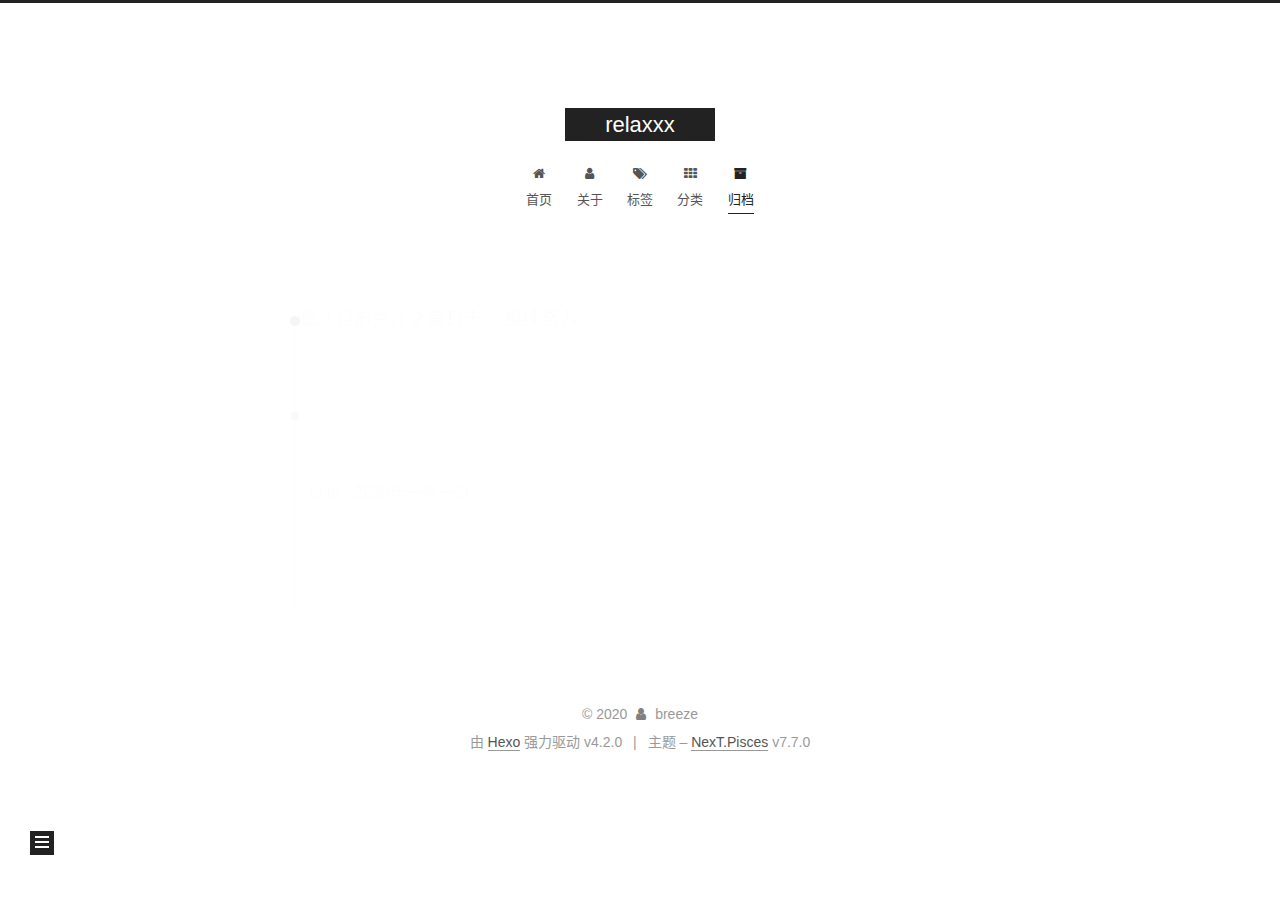
==== commit 1f06eb13: "Site updated: 2020-01-01 17:24:46" ====
--- a/archives/index.html
+++ b/archives/index.html
@@ -1,5 +1,5 @@
 <!DOCTYPE html>
-<html lang="en">
+<html lang="zh-CN">
 <head>
   <meta charset="UTF-8">
 <meta name="viewport" content="width=device-width, initial-scale=1, maximum-scale=2">
@@ -21,7 +21,7 @@
   var CONFIG = {
     hostname: new URL('http://yoursite.com').hostname,
     root: '/',
-    scheme: 'Muse',
+    scheme: 'Pisces',
     version: '7.7.0',
     exturl: false,
     sidebar: {"position":"left","display":"post","padding":18,"offset":12,"onmobile":false},
@@ -47,11 +47,11 @@
 </script>
 
   <meta property="og:type" content="website">
-<meta property="og:title" content="Hexo">
+<meta property="og:title" content="relaxxx">
 <meta property="og:url" content="http://yoursite.com/archives/index.html">
-<meta property="og:site_name" content="Hexo">
-<meta property="og:locale" content="en_US">
-<meta property="article:author" content="John Doe">
+<meta property="og:site_name" content="relaxxx">
+<meta property="og:locale" content="zh_CN">
+<meta property="article:author" content="breeze">
 <meta name="twitter:card" content="summary">
 
 <link rel="canonical" href="http://yoursite.com/archives/">
@@ -66,7 +66,7 @@
   };
 </script>
 
-  <title>Archive | Hexo</title>
+  <title>归档 | relaxxx</title>
   
 
 
@@ -110,14 +110,14 @@
     <div>
       <a href="/" class="brand" rel="start">
         <span class="logo-line-before"><i></i></span>
-        <span class="site-title">Hexo</span>
+        <span class="site-title">relaxxx</span>
         <span class="logo-line-after"><i></i></span>
       </a>
     </div>
   </div>
 
   <div class="site-nav-toggle">
-    <div class="toggle" aria-label="Toggle navigation bar">
+    <div class="toggle" aria-label="切换导航栏">
       <span class="toggle-line toggle-line-first"></span>
       <span class="toggle-line toggle-line-middle"></span>
       <span class="toggle-line toggle-line-last"></span>
@@ -131,12 +131,27 @@
   <ul id="menu" class="menu">
         <li class="menu-item menu-item-home">
 
-    <a href="/" rel="section"><i class="fa fa-fw fa-home"></i>Home</a>
+    <a href="/" rel="section"><i class="fa fa-fw fa-home"></i>首页</a>
+
+  </li>
+        <li class="menu-item menu-item-about">
+
+    <a href="/about/" rel="section"><i class="fa fa-fw fa-user"></i>关于</a>
+
+  </li>
+        <li class="menu-item menu-item-tags">
+
+    <a href="/tags/" rel="section"><i class="fa fa-fw fa-tags"></i>标签</a>
+
+  </li>
+        <li class="menu-item menu-item-categories">
+
+    <a href="/categories/" rel="section"><i class="fa fa-fw fa-th"></i>分类</a>
 
   </li>
         <li class="menu-item menu-item-archives">
 
-    <a href="/archives/" rel="section"><i class="fa fa-fw fa-archive"></i>Archives</a>
+    <a href="/archives/" rel="section"><i class="fa fa-fw fa-archive"></i>归档</a>
 
   </li>
   </ul>
@@ -166,13 +181,33 @@
   <div class="post-block">
     <div class="posts-collapse">
       <div class="collection-title">
-        <span class="collection-header">Um..! 1 post. Keep on posting.</span>
+        <span class="collection-header">嗯..! 目前共计 2 篇日志。 继续努力。</span>
       </div>
 
       
     <div class="collection-year">
       <h1 class="collection-header">2020</h1>
     </div>
+
+  <article itemscope itemtype="http://schema.org/Article">
+    <header class="post-header">
+
+      <div class="post-meta">
+        <time itemprop="dateCreated"
+              datetime="2020-01-01T17:00:37+08:00"
+              content="2020-01-01">
+          01-01
+        </time>
+      </div>
+
+      <h2 class="post-title">
+          <a class="post-title-link" href="/2020/01/01/my-frist-blog/" itemprop="url">
+            <span itemprop="name">2020年一月一日</span>
+          </a>
+      </h2>
+
+    </header>
+  </article>
 
   <article itemscope itemtype="http://schema.org/Article">
     <header class="post-header">
@@ -244,10 +279,10 @@
 
       <ul class="sidebar-nav motion-element">
         <li class="sidebar-nav-toc">
-          Table of Contents
+          文章目录
         </li>
         <li class="sidebar-nav-overview">
-          Overview
+          站点概览
         </li>
       </ul>
 
@@ -258,7 +293,7 @@
 
       <div class="site-overview-wrap sidebar-panel">
         <div class="site-author motion-element" itemprop="author" itemscope itemtype="http://schema.org/Person">
-  <p class="site-author-name" itemprop="name">John Doe</p>
+  <p class="site-author-name" itemprop="name">breeze</p>
   <div class="site-description" itemprop="description"></div>
 </div>
 <div class="site-state-wrap motion-element">
@@ -266,9 +301,13 @@
       <div class="site-state-item site-state-posts">
           <a href="/archives/">
         
-          <span class="site-state-item-count">1</span>
-          <span class="site-state-item-name">posts</span>
+          <span class="site-state-item-count">2</span>
+          <span class="site-state-item-name">日志</span>
         </a>
+      </div>
+      <div class="site-state-item site-state-tags">
+        <span class="site-state-item-count">1</span>
+        <span class="site-state-item-name">标签</span>
       </div>
   </nav>
 </div>
@@ -296,12 +335,12 @@
   <span class="with-love">
     <i class="fa fa-user"></i>
   </span>
-  <span class="author" itemprop="copyrightHolder">John Doe</span>
-</div>
-  <div class="powered-by">Powered by <a href="https://hexo.io/" class="theme-link" rel="noopener" target="_blank">Hexo</a> v4.2.0
+  <span class="author" itemprop="copyrightHolder">breeze</span>
+</div>
+  <div class="powered-by">由 <a href="https://hexo.io/" class="theme-link" rel="noopener" target="_blank">Hexo</a> 强力驱动 v4.2.0
   </div>
   <span class="post-meta-divider">|</span>
-  <div class="theme-info">Theme – <a href="https://muse.theme-next.org/" class="theme-link" rel="noopener" target="_blank">NexT.Muse</a> v7.7.0
+  <div class="theme-info">主题 – <a href="https://pisces.theme-next.org/" class="theme-link" rel="noopener" target="_blank">NexT.Pisces</a> v7.7.0
   </div>
 
         
@@ -327,7 +366,7 @@
 <script src="/js/motion.js"></script>
 
 
-<script src="/js/schemes/muse.js"></script>
+<script src="/js/schemes/pisces.js"></script>
 
 
 <script src="/js/next-boot.js"></script>
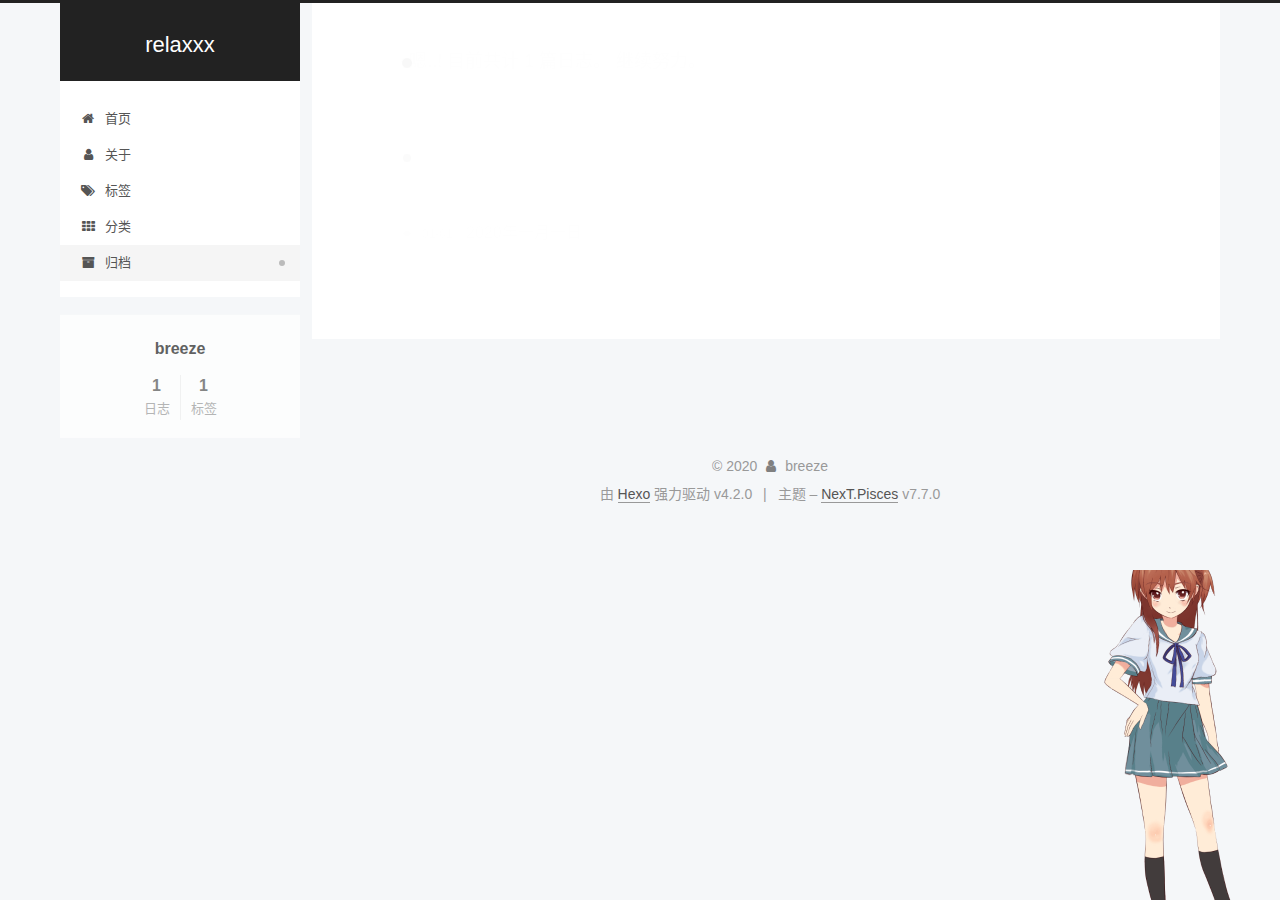
==== commit 1e5c9f40: "Site updated: 2020-01-01 20:18:10" ====
--- a/archives/index.html
+++ b/archives/index.html
@@ -181,7 +181,7 @@
   <div class="post-block">
     <div class="posts-collapse">
       <div class="collection-title">
-        <span class="collection-header">嗯..! 目前共计 2 篇日志。 继续努力。</span>
+        <span class="collection-header">嗯..! 目前共计 1 篇日志。 继续努力。</span>
       </div>
 
       
@@ -203,26 +203,6 @@
       <h2 class="post-title">
           <a class="post-title-link" href="/2020/01/01/my-frist-blog/" itemprop="url">
             <span itemprop="name">2020年一月一日</span>
-          </a>
-      </h2>
-
-    </header>
-  </article>
-
-  <article itemscope itemtype="http://schema.org/Article">
-    <header class="post-header">
-
-      <div class="post-meta">
-        <time itemprop="dateCreated"
-              datetime="2020-01-01T16:36:13+08:00"
-              content="2020-01-01">
-          01-01
-        </time>
-      </div>
-
-      <h2 class="post-title">
-          <a class="post-title-link" href="/2020/01/01/hello-world/" itemprop="url">
-            <span itemprop="name">Hello World</span>
           </a>
       </h2>
 
@@ -301,7 +281,7 @@
       <div class="site-state-item site-state-posts">
           <a href="/archives/">
         
-          <span class="site-state-item-count">2</span>
+          <span class="site-state-item-count">1</span>
           <span class="site-state-item-name">日志</span>
         </a>
       </div>
@@ -394,5 +374,5 @@
 
   
 
-</body>
+<script src="/live2dw/lib/L2Dwidget.min.js?094cbace49a39548bed64abff5988b05"></script><script>L2Dwidget.init({"pluginRootPath":"live2dw/","pluginJsPath":"lib/","pluginModelPath":"assets/","tagMode":false,"log":false,"model":{"jsonPath":"/live2dw/assets/hibiki.model.json"},"display":{"position":"right","width":200,"height":350},"mobile":{"show":true}});</script></body>
 </html>
--- a/css/main.css
+++ b/css/main.css
@@ -155,7 +155,7 @@
   height: 100%;
 }
 body {
-  background: #fff;
+  background: #f5f7f9;
   color: #555;
   font-family: 'Lato', "PingFang SC", "Microsoft YaHei", sans-serif;
   font-size: 1em;
@@ -294,10 +294,10 @@
   border-bottom-width: 1px;
 }
 .btn {
-  background: #222;
-  border: 2px solid #222;
-  border-radius: 0;
-  color: #fff;
+  background: #fff;
+  border: 2px solid #555;
+  border-radius: 2px;
+  color: #555;
   display: inline-block;
   font-size: 0.875em;
   line-height: 2;
@@ -309,9 +309,9 @@
   transition-timing-function: ease-in-out;
 }
 .btn:hover {
-  background: #fff;
+  background: #222;
   border-color: #222;
-  color: #222;
+  color: #fff;
 }
 .btn + .btn {
   margin: 0 0 8px 8px;
@@ -889,9 +889,9 @@
   margin: 0.1em 0.2em;
 }
 .comment-button-group .comment-button.active {
-  background: #fff;
+  background: #222;
   border-color: #222;
-  color: #222;
+  color: #fff;
 }
 .comment-position {
   display: none;
@@ -916,16 +916,16 @@
 }
 .main-inner {
   margin: 0 auto;
-  width: 700px;
+  width: calc(100% - 20px);
 }
 @media (min-width: 1200px) {
   .main-inner {
-    width: 800px;
+    width: 1160px;
   }
 }
 @media (min-width: 1600px) {
   .main-inner {
-    width: 900px;
+    width: 73%;
   }
 }
 .header {
@@ -934,16 +934,16 @@
 .header-inner {
   margin: 0 auto;
   position: relative;
-  width: 700px;
+  width: calc(100% - 20px);
 }
 @media (min-width: 1200px) {
   .header-inner {
-    width: 800px;
+    width: 1160px;
   }
 }
 @media (min-width: 1600px) {
   .header-inner {
-    width: 900px;
+    width: 73%;
   }
 }
 .headband {
@@ -980,7 +980,7 @@
   vertical-align: top;
 }
 .site-subtitle {
-  color: #999;
+  color: #ddd;
   font-size: 0.8125em;
   margin-top: 10px;
 }
@@ -1126,23 +1126,23 @@
   display: inline-block;
 }
 .site-author-image {
-  border: 2px solid #333;
+  border: 1px solid #eee;
   display: block;
   height: auto;
   margin: 0 auto;
-  max-width: 96px;
+  max-width: 120px;
   padding: 2px;
 }
 .site-author-name {
-  color: #f5f5f5;
-  font-weight: normal;
-  margin: 5px 0 0;
+  color: #222;
+  font-weight: 600;
+  margin: 0;
   text-align: center;
 }
 .site-description {
   color: #999;
-  font-size: 1em;
-  margin-top: 5px;
+  font-size: 0.8125em;
+  margin-top: 0;
   text-align: center;
 }
 .links-of-author {
@@ -1159,7 +1159,7 @@
 }
 .links-of-author a::before,
 .links-of-author span.exturl::before {
-  background: #831718;
+  background: #128175;
   border-radius: 50%;
   content: ' ';
   display: inline-block;
@@ -1252,14 +1252,14 @@
   margin-left: 10px;
 }
 .sidebar-nav li:hover {
-  color: #f5f5f5;
+  color: #fc6423;
 }
 .sidebar-nav .sidebar-nav-active {
-  border-bottom-color: #87daff;
-  color: #87daff;
+  border-bottom-color: #fc6423;
+  color: #fc6423;
 }
 .sidebar-nav .sidebar-nav-active:hover {
-  color: #87daff;
+  color: #fc6423;
 }
 .sidebar-panel {
   display: none;
@@ -1286,7 +1286,7 @@
   }
 }
 .sidebar-toggle:hover .toggle-line {
-  background: #87daff;
+  background: #fc6423;
 }
 .post-toc-wrap {
   overflow-x: hidden;
@@ -1305,16 +1305,16 @@
   padding-left: 0;
 }
 .post-toc ol a {
-  border-bottom-color: #555;
-  color: #999;
+  border-bottom-color: #ccc;
+  color: #666;
   transition-property: all;
   transition-delay: 0s;
   transition-duration: 0.2s;
   transition-timing-function: ease-in-out;
 }
 .post-toc ol a:hover {
-  border-bottom-color: #ccc;
-  color: #ccc;
+  border-bottom-color: #000;
+  color: #000;
 }
 .post-toc .nav-item {
   line-height: 1.8;
@@ -1335,14 +1335,14 @@
   display: block;
 }
 .post-toc .nav .active > a {
-  border-bottom-color: #87daff;
-  color: #87daff;
+  border-bottom-color: #fc6423;
+  color: #fc6423;
 }
 .post-toc .nav .active-current > a {
-  color: #87daff;
+  color: #fc6423;
 }
 .post-toc .nav .active-current > a:hover {
-  color: #87daff;
+  color: #fc6423;
 }
 .site-state {
   display: flex;
@@ -1357,7 +1357,7 @@
   padding: 0 15px;
 }
 .site-state-item:not(:first-child) {
-  border-left: 1px solid #333;
+  border-left: 1px solid #eee;
 }
 .site-state-item a {
   border-bottom: none;
@@ -1365,13 +1365,13 @@
 .site-state-item-count {
   color: inherit;
   display: block;
-  font-size: 1.25em;
+  font-size: 1em;
   font-weight: 600;
   text-align: center;
 }
 .site-state-item-name {
-  color: inherit;
-  font-size: 0.875em;
+  color: #999;
+  font-size: 0.8125em;
 }
 .footer {
   color: #999;
@@ -1388,16 +1388,16 @@
   box-sizing: border-box;
   margin: 0 auto;
   text-align: center;
-  width: 700px;
+  width: calc(100% - 20px);
 }
 @media (min-width: 1200px) {
   .footer-inner {
-    width: 800px;
+    width: 1160px;
   }
 }
 @media (min-width: 1600px) {
   .footer-inner {
-    width: 900px;
+    width: 73%;
   }
 }
 .with-love {
@@ -1473,7 +1473,7 @@
   cursor: pointer;
   font-size: 12px;
   left: 30px;
-  opacity: 1;
+  opacity: 0.6;
   padding: 0 6px;
   position: fixed;
   text-align: center;
@@ -1488,10 +1488,10 @@
   display: none;
 }
 .back-to-top:hover {
-  color: #87daff;
+  color: #fc6423;
 }
 .back-to-top.back-to-top-on {
-  bottom: 19px;
+  bottom: 30px;
 }
 @media (max-width: 991px) {
   .back-to-top {
@@ -2141,137 +2141,322 @@
 .tag-cloud a:hover {
   color: #222 !important;
 }
-@media (max-width: 767px) {
-  .header-inner,
-  .main-inner,
+.header {
+  margin: 0 auto;
+  position: relative;
+  width: calc(100% - 20px);
+}
+@media (min-width: 1200px) {
+  .header {
+    width: 1160px;
+  }
+}
+@media (min-width: 1600px) {
+  .header {
+    width: 73%;
+  }
+}
+@media (max-width: 991px) {
+  .header {
+    width: auto;
+  }
+}
+.header-inner {
+  background: #fff;
+  border-radius: initial;
+  box-shadow: initial;
+  overflow: hidden;
+  padding: 0;
+  position: absolute;
+  top: 0;
+  width: 240px;
+}
+@media (min-width: 1200px) {
+  .header-inner {
+    width: 240px;
+  }
+}
+@media (max-width: 991px) {
+  .header-inner {
+    border-radius: initial;
+    position: relative;
+    width: auto;
+  }
+}
+.main::before,
+.main::after {
+  content: ' ';
+  display: table;
+}
+.main::after {
+  clear: both;
+}
+@media (max-width: 991px) {
+  .main-inner {
+    width: auto;
+  }
+}
+.content-wrap {
+  background: #fff;
+  border-radius: initial;
+  box-shadow: initial;
+  box-sizing: border-box;
+  float: right;
+  padding: 40px;
+  width: calc(100% - 252px);
+}
+@media (max-width: 991px) {
+  .content-wrap {
+    border-radius: initial;
+    padding: 20px;
+    width: 100%;
+  }
+}
+.sidebar {
+  background: #f5f7f9;
+  box-shadow: none;
+  float: left;
+  position: static;
+  width: 240px;
+}
+@media (max-width: 991px) {
+  .sidebar {
+    display: none;
+  }
+}
+.sidebar-toggle {
+  display: none;
+}
+.footer-inner {
+  padding-left: 260px;
+}
+.back-to-top {
+  left: auto;
+  right: 30px;
+}
+@media (max-width: 991px) {
+  .back-to-top {
+    right: 20px;
+  }
+}
+@media (max-width: 991px) {
   .footer-inner {
+    padding-left: 0;
+    padding-right: 0;
     width: auto;
   }
 }
-.header-inner {
-  padding-top: 100px;
-}
-@media (max-width: 767px) {
-  .header-inner {
-    padding-top: 50px;
-  }
-}
-.main-inner {
-  padding-bottom: 60px;
-}
-.content {
-  padding-top: 70px;
-}
-@media (max-width: 767px) {
-  .content {
-    padding-top: 35px;
-  }
-}
-embed {
-  display: block;
-  margin: 0 auto 25px auto;
-}
-.custom-logo .site-meta-headline {
-  text-align: center;
-}
-.custom-logo .brand {
+.site-brand-container {
+  position: relative;
+}
+.site-meta {
+  background: #222;
+  color: #fff;
+  padding: 20px 0;
+}
+@media (max-width: 991px) {
+  .site-meta {
+    box-shadow: 0 0 16px rgba(0,0,0,0.5);
+  }
+}
+.brand {
   background: none;
-}
-.custom-logo .site-title {
-  color: #222;
-  margin: 10px auto 0;
-}
-.custom-logo .site-title a {
-  border: 0;
+  padding: 0;
+}
+.brand:hover {
+  color: #fff;
+}
+.site-subtitle {
+  font-weight: initial;
+  margin: 10px 10px 0;
 }
 .custom-logo-image {
+  margin-top: 20px;
+}
+@media (max-width: 991px) {
+  .custom-logo-image {
+    display: none;
+  }
+}
+.site-nav-toggle {
+  left: 20px;
+  top: 50%;
+  transform: translateY(-50%);
+}
+@media (min-width: 768px) and (max-width: 991px) {
+  .site-nav-toggle {
+    display: block;
+  }
+}
+.site-nav-toggle .toggle .toggle-line {
   background: #fff;
-  margin: 0 auto;
-  max-width: 150px;
-  padding: 5px;
-}
-@media (max-width: 767px) {
+}
+@media (min-width: 768px) and (max-width: 991px) {
   .site-nav {
-    background: #fff;
-    border-bottom: 1px solid #ddd;
-    border-top: 1px solid #ddd;
-    left: 0;
-    margin: 0;
-    padding: 0;
-    width: 100%;
-  }
-}
-.site-nav-toggle {
-  top: 50px;
-}
-@media (max-width: 767px) {
-  .menu {
-    text-align: left;
+    display: none;
   }
 }
 .menu-item-active a,
 .menu .menu-item a:hover,
 .menu .menu-item span.exturl:hover {
-  border-bottom: 1px solid #222 !important;
-  color: #222;
-}
-@media (max-width: 767px) {
-  .menu-item-active a,
-  .menu .menu-item a:hover,
-  .menu .menu-item span.exturl:hover {
-    border-bottom: 1px dotted #ddd !important;
-  }
-}
-@media (max-width: 767px) {
-  .menu .menu-item {
-    display: block;
-    margin: 0 10px;
-    vertical-align: top;
-  }
+  background: #f5f5f5;
+}
+.menu-item-active a::after,
+.menu .menu-item a:hover::after,
+.menu .menu-item span.exturl:hover::after {
+  background: #bbb;
+  border-radius: 50%;
+  content: ' ';
+  height: 6px;
+  margin-top: -3px;
+  position: absolute;
+  right: 15px;
+  top: 50%;
+  width: 6px;
+}
+.menu .menu-item {
+  display: block;
+  margin: 0;
 }
 .menu .menu-item a,
 .menu .menu-item span.exturl {
-  border-bottom: 1px solid transparent;
-}
-@media (max-width: 767px) {
-  .menu .menu-item a,
-  .menu .menu-item span.exturl {
-    padding: 5px 10px;
-  }
-}
-@media (min-width: 768px) and (max-width: 991px) {
-  .menu .menu-item .fa {
-    display: block;
-    line-height: 2;
-    margin-right: 0;
-    width: 100%;
-  }
-}
-@media (min-width: 992px) {
-  .menu .menu-item .fa {
-    display: block;
-    line-height: 2;
-    margin-right: 0;
-    width: 100%;
-  }
+  padding: 5px 20px;
+  position: relative;
+  text-align: left;
+  transition-property: background-color;
 }
 .menu .menu-item .badge {
+  background: #ccc;
+  border-radius: 10px;
+  color: #fff;
+  float: right;
+  padding: 2px 5px;
+  text-shadow: 1px 1px 0 rgba(0,0,0,0.1);
+  vertical-align: middle;
+}
+.sub-menu {
+  background: #fff;
+  border-bottom: 1px solid #ddd;
+  margin: 0;
+  padding: 6px 0;
+}
+.sub-menu .menu-item {
+  display: inline-block;
+}
+.sub-menu .menu-item a,
+.sub-menu .menu-item span.exturl {
+  margin: 5px 10px;
+  padding: initial;
+}
+.sub-menu .menu-item a:hover,
+.sub-menu .menu-item span.exturl:hover {
+  background: initial;
+  color: #fc6423;
+}
+.sub-menu .menu-item a::after,
+.sub-menu .menu-item span.exturl::after {
+  content: initial !important;
+}
+.sub-menu .menu-item-active a {
+  background: #fff;
+  border-bottom-color: #fc6423;
+  color: #fc6423;
+}
+.sub-menu .menu-item-active a:hover {
+  background: #fff;
+  border-bottom-color: #fc6423;
+}
+.sidebar {
+  bottom: auto;
+  right: auto;
+}
+.sidebar a,
+.sidebar span.exturl {
+  color: #555;
+}
+.sidebar a:hover,
+.sidebar span.exturl:hover {
+  border-bottom-color: #222;
+  color: #222;
+}
+.sidebar-inner {
+  background: #fff;
+  border-radius: initial;
+  box-shadow: initial;
+  box-sizing: border-box;
+  color: #555;
+  width: 240px;
+  opacity: 0;
+}
+.sidebar-inner.affix {
+  position: fixed;
+  top: 12px;
+}
+.sidebar-inner.affix-bottom {
+  position: absolute;
+}
+.site-state-item {
+  padding: 0 10px;
+}
+.sidebar-button {
+  border-bottom: 1px dotted #ccc;
+  border-top: 1px dotted #ccc;
+  margin-top: 10px;
+  text-align: center;
+}
+.sidebar-button a {
+  border: 0;
+  color: #fc6423;
+  display: block;
+}
+.sidebar-button a:hover {
+  background: none;
+  border: 0;
+  color: #e34603;
+}
+.sidebar-button a:hover .fa {
+  color: #e34603;
+}
+.links-of-author {
+  display: flex;
+  flex-wrap: wrap;
+  margin-top: 10px;
+  justify-content: center;
+}
+.links-of-author-item {
+  margin: 5px 0 0;
+  width: 50%;
+}
+.links-of-author-item a,
+.links-of-author-item span.exturl {
+  box-sizing: border-box;
+  display: inline-block;
+  margin-bottom: 0;
+  margin-right: 0;
+  max-width: 216px;
+  overflow: hidden;
+  padding: 0 5px;
+  text-overflow: ellipsis;
+  white-space: nowrap;
+}
+.links-of-author-item a,
+.links-of-author-item span.exturl {
+  border-bottom: none;
+  display: block;
+  text-decoration: none;
+}
+.links-of-author-item a::before,
+.links-of-author-item span.exturl::before {
+  display: none;
+}
+.links-of-author-item a:hover,
+.links-of-author-item span.exturl:hover {
   background: #eee;
-  padding: 1px 4px;
-}
-.sub-menu {
-  margin: 10px 0;
-}
-.sub-menu .menu-item {
-  display: inline-block;
-}
-.sidebar {
-  left: -320px;
-}
-.sidebar.sidebar-active {
-  left: 0;
-}
-.sidebar {
-  transition: all 0.4s;
-  width: 320px;
-}
+  border-radius: 4px;
+}
+.links-of-author-item .fa {
+  margin-right: 2px;
+}
+.links-of-blogroll-item {
+  padding: 0;
+}
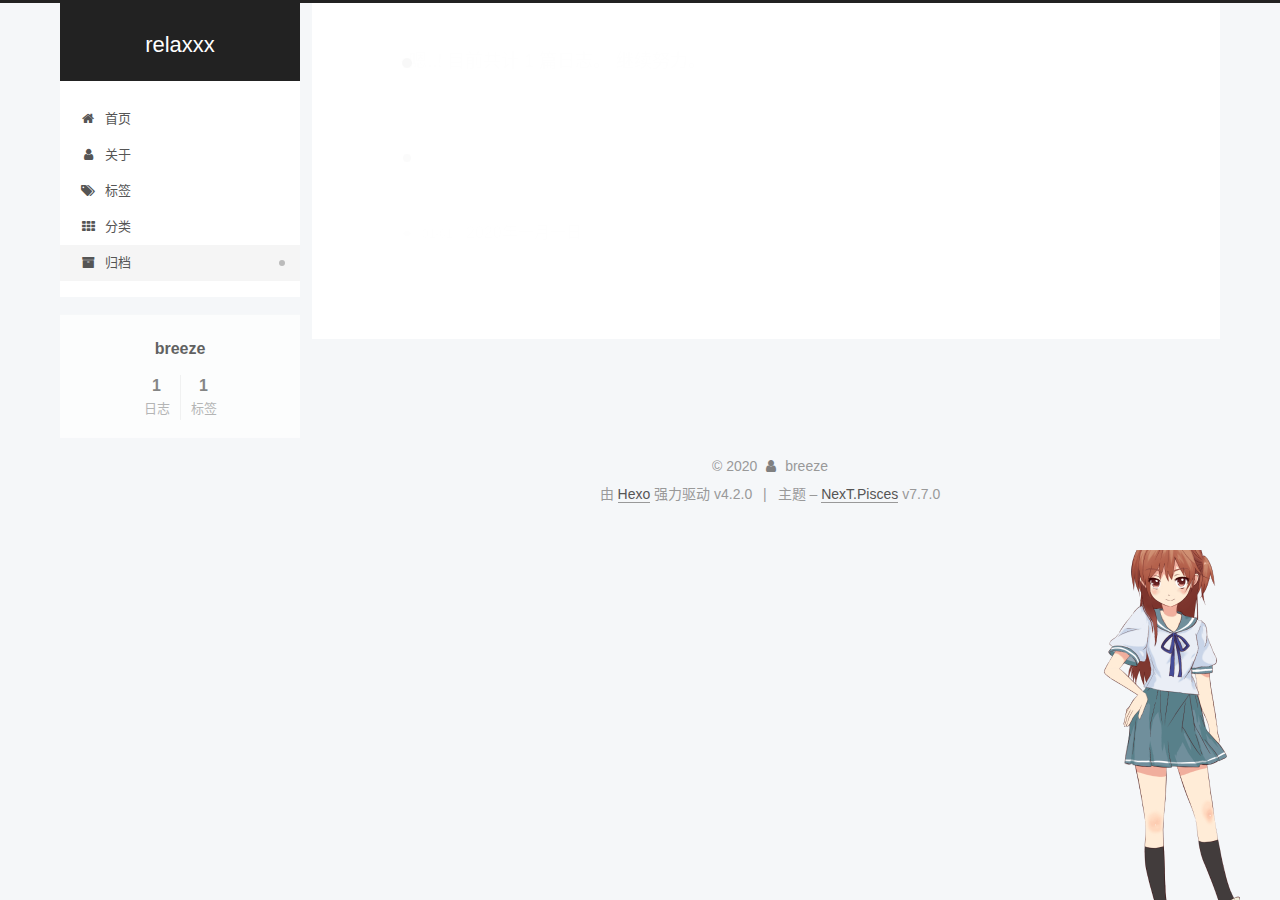
==== commit eaf19374: "Site updated: 2020-01-01 21:13:47" ====
--- a/archives/index.html
+++ b/archives/index.html
@@ -374,5 +374,5 @@
 
   
 
-<script src="/live2dw/lib/L2Dwidget.min.js?094cbace49a39548bed64abff5988b05"></script><script>L2Dwidget.init({"pluginRootPath":"live2dw/","pluginJsPath":"lib/","pluginModelPath":"assets/","tagMode":false,"log":false,"model":{"jsonPath":"/live2dw/assets/hibiki.model.json"},"display":{"position":"right","width":200,"height":350},"mobile":{"show":true}});</script></body>
+<script src="/live2dw/lib/L2Dwidget.min.js?094cbace49a39548bed64abff5988b05"></script><script>L2Dwidget.init({"pluginRootPath":"live2dw/","pluginJsPath":"lib/","pluginModelPath":"assets/","tagMode":false,"log":false,"model":{"jsonPath":"/live2dw/assets/hibiki.model.json"},"display":{"position":"right","width":200,"height":370},"mobile":{"show":true}});</script></body>
 </html>
--- a/css/main.css
+++ b/css/main.css
@@ -1159,7 +1159,7 @@
 }
 .links-of-author a::before,
 .links-of-author span.exturl::before {
-  background: #128175;
+  background: #b094e7;
   border-radius: 50%;
   content: ' ';
   display: inline-block;
